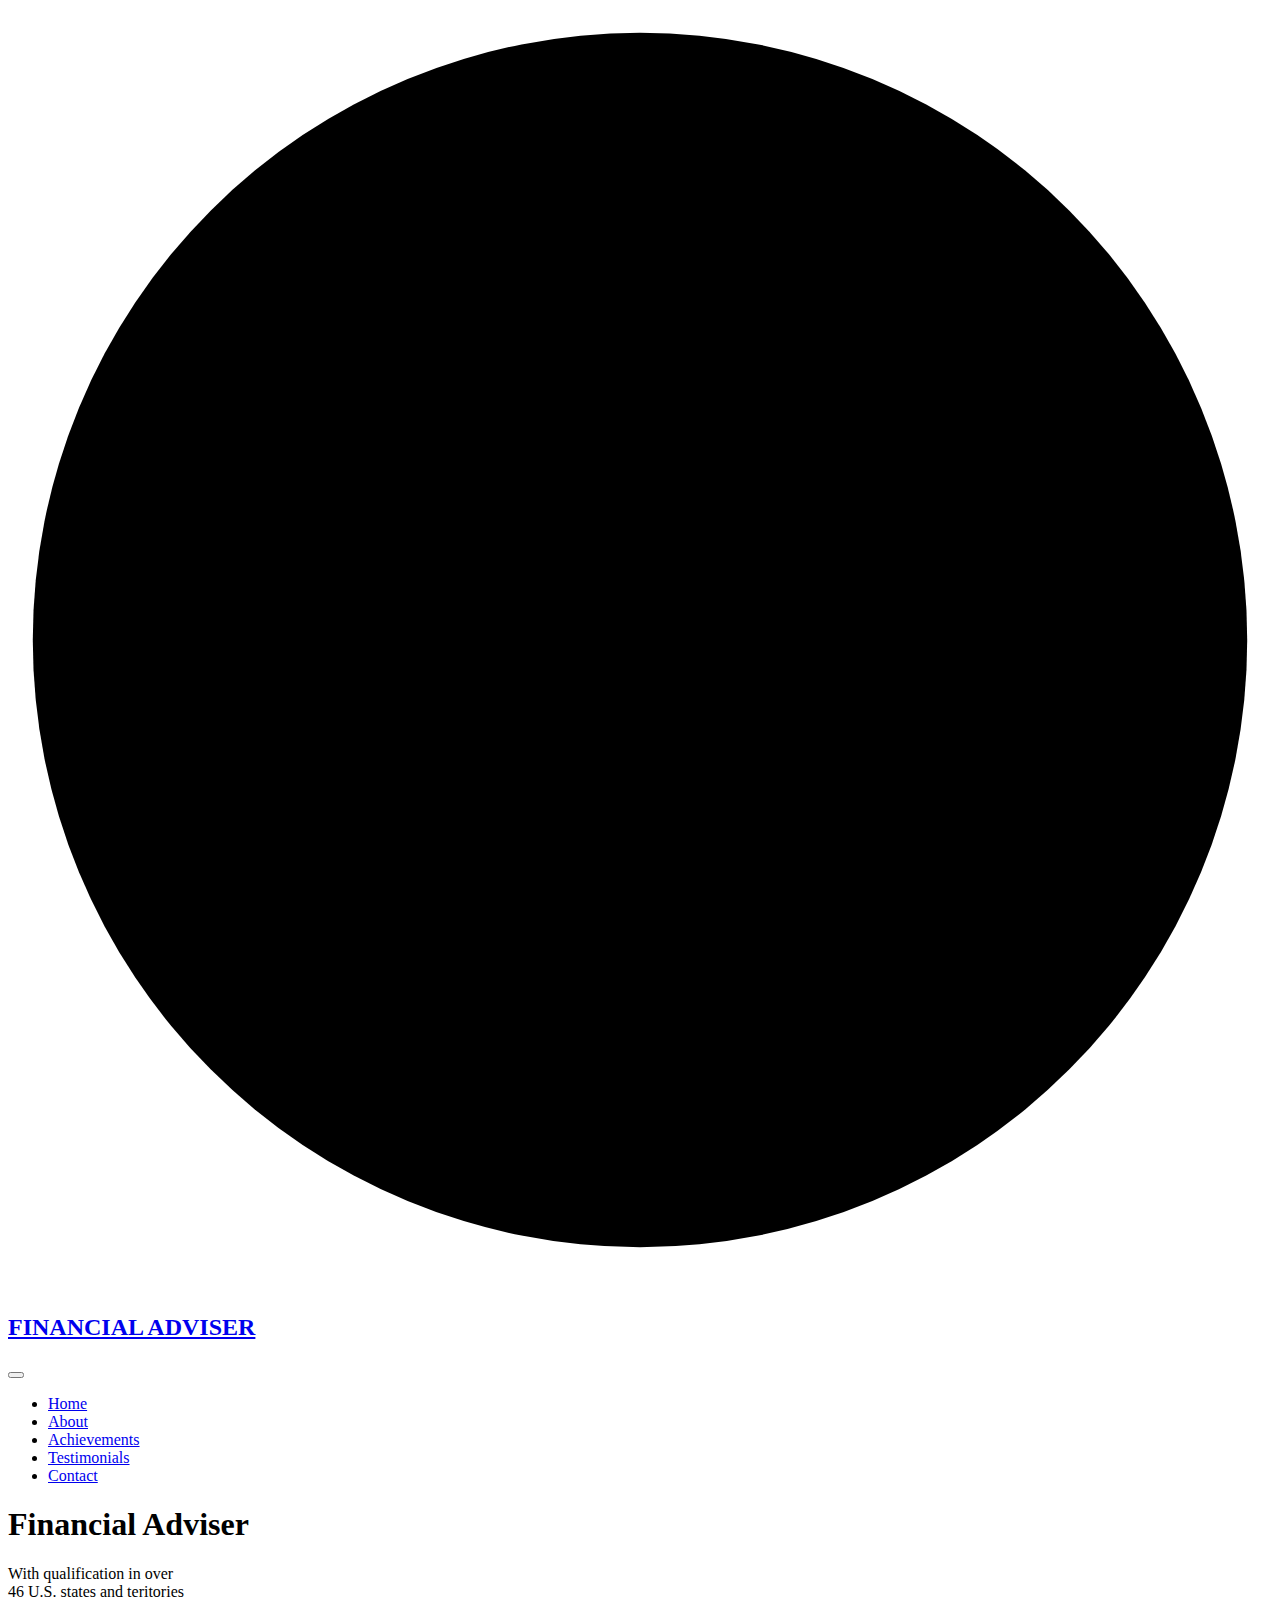
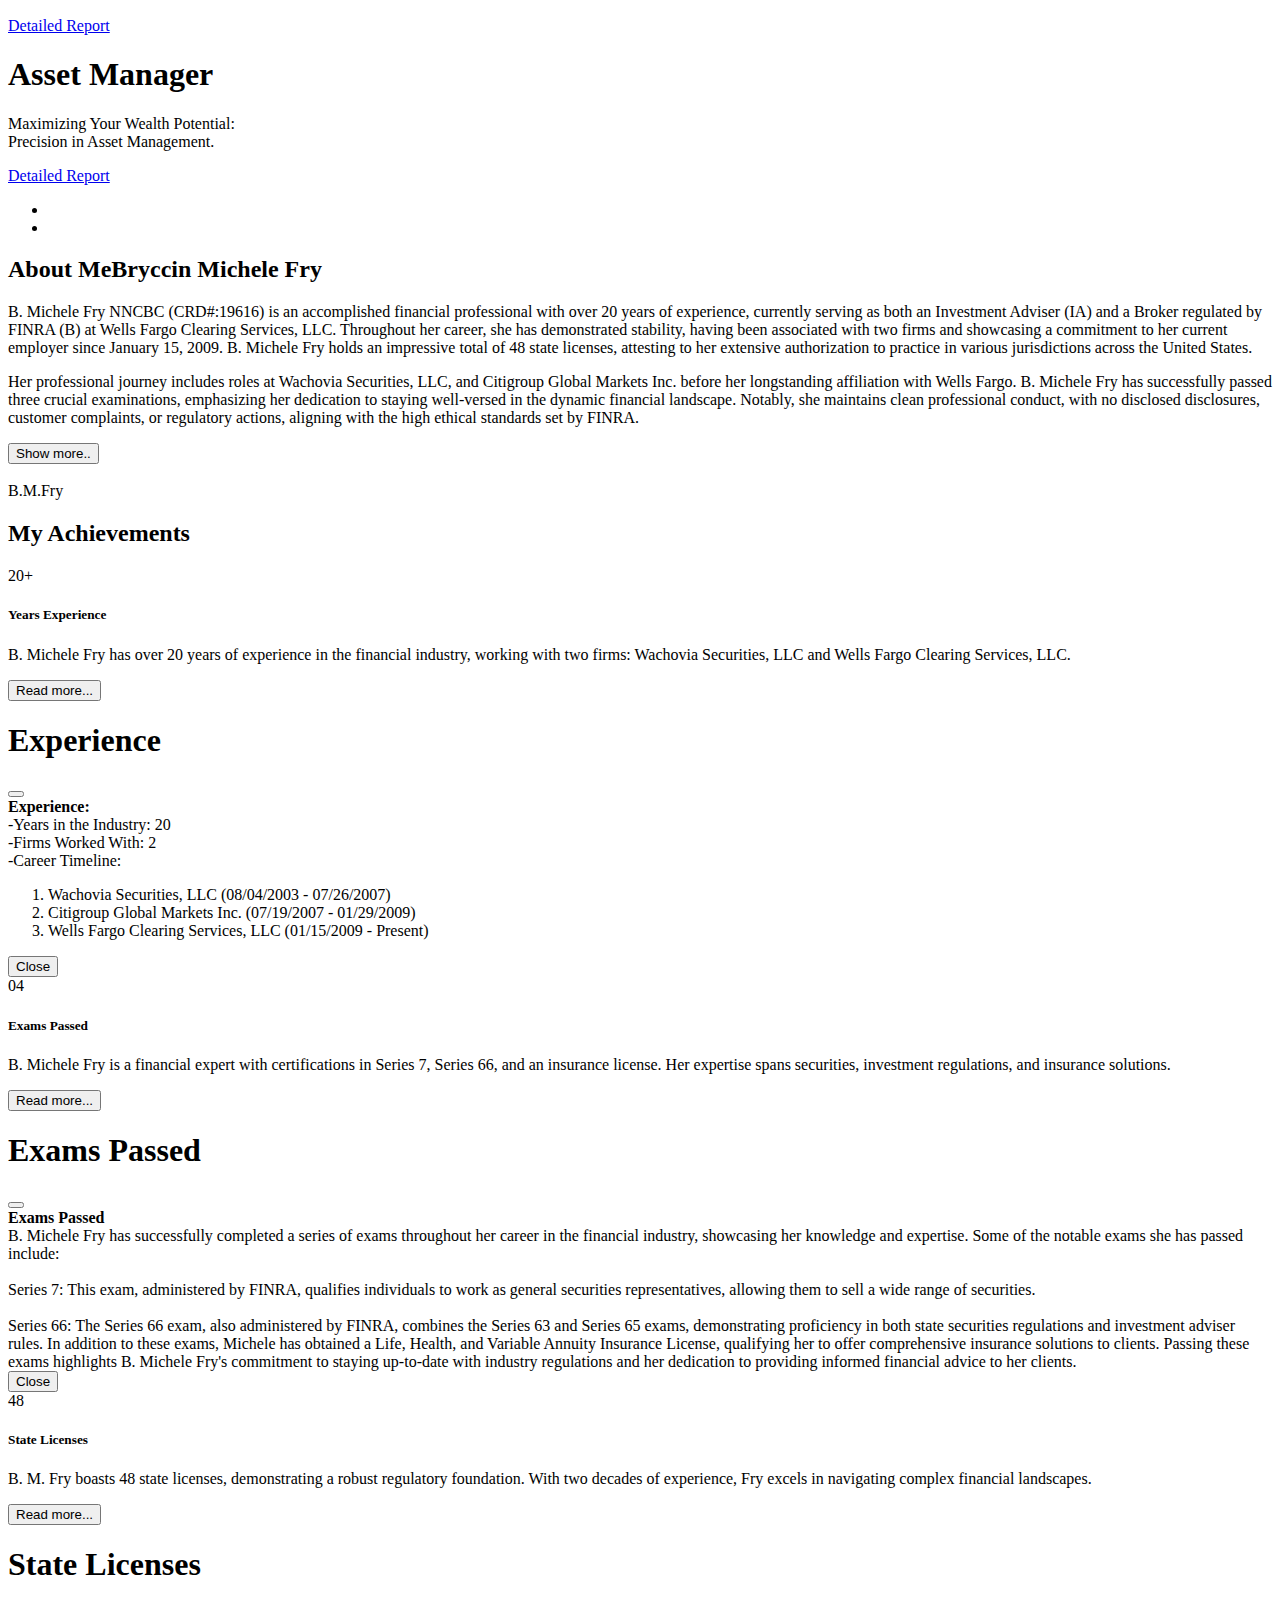
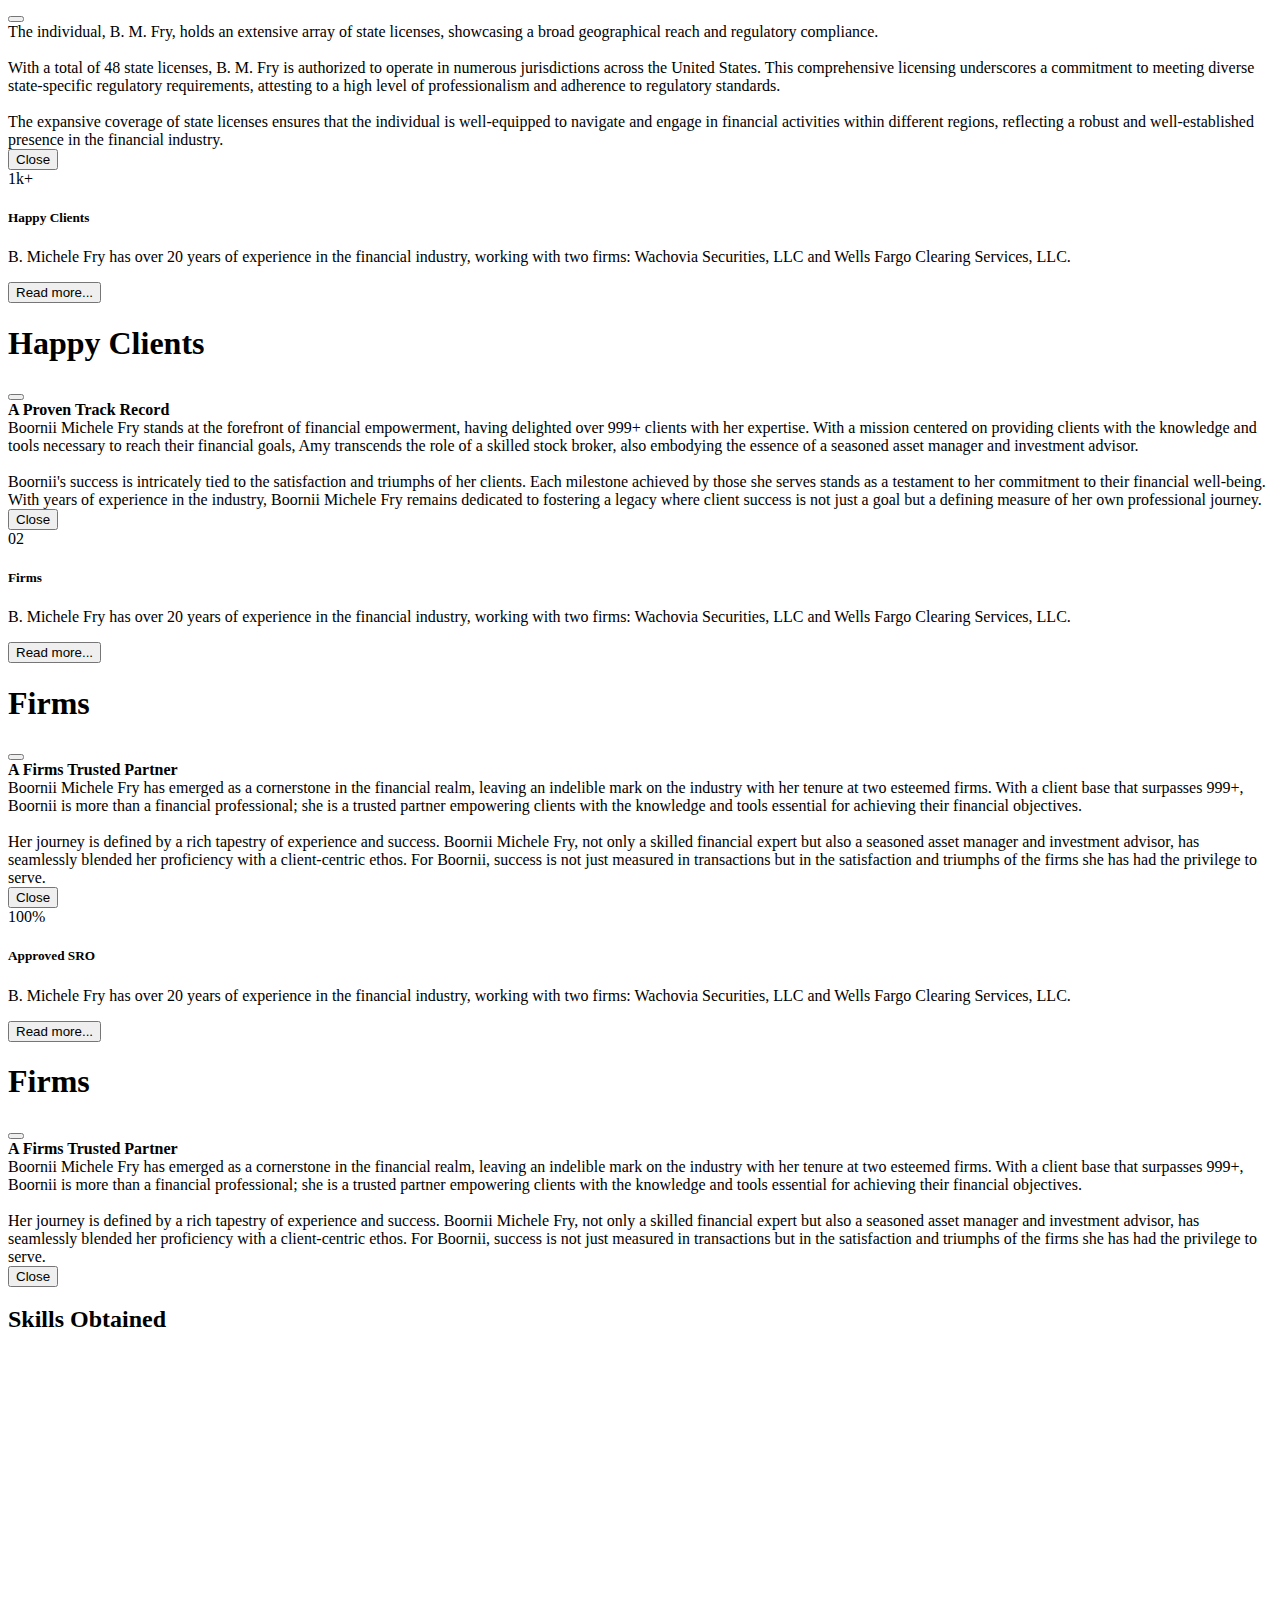
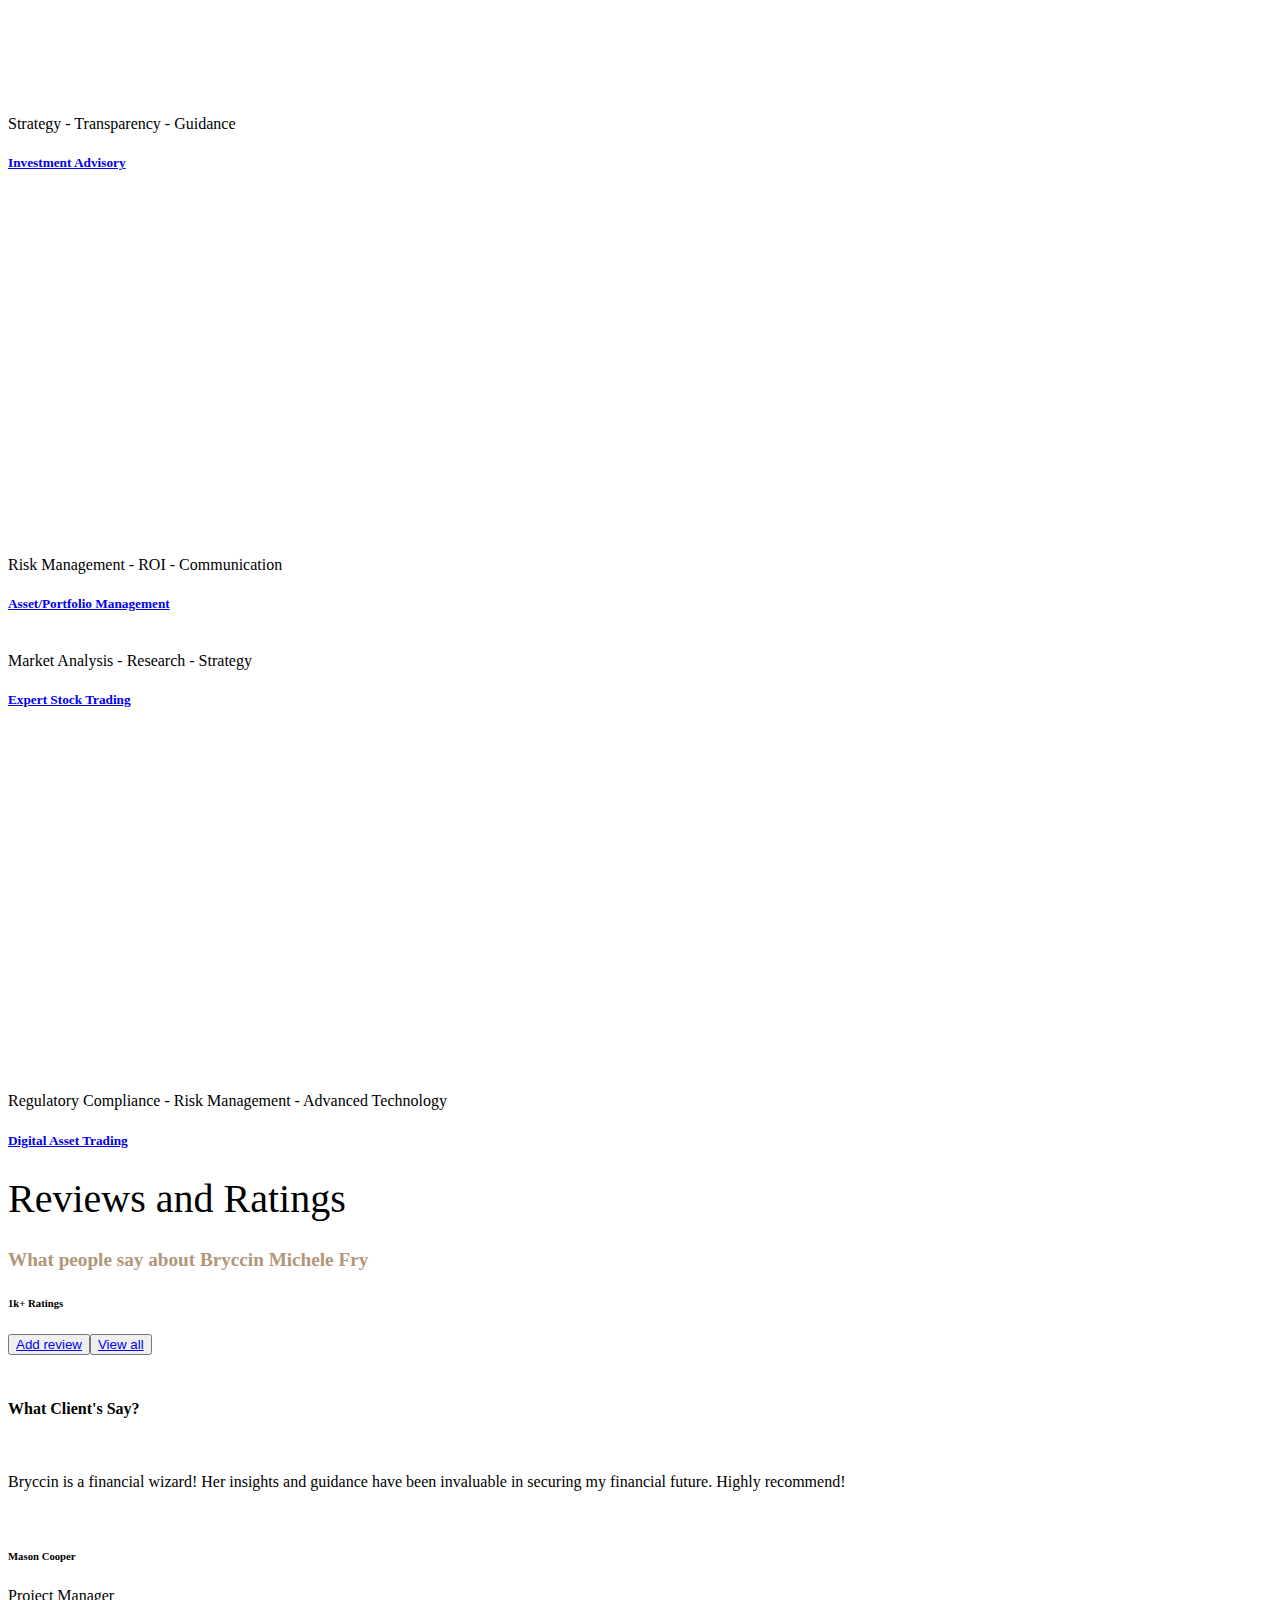
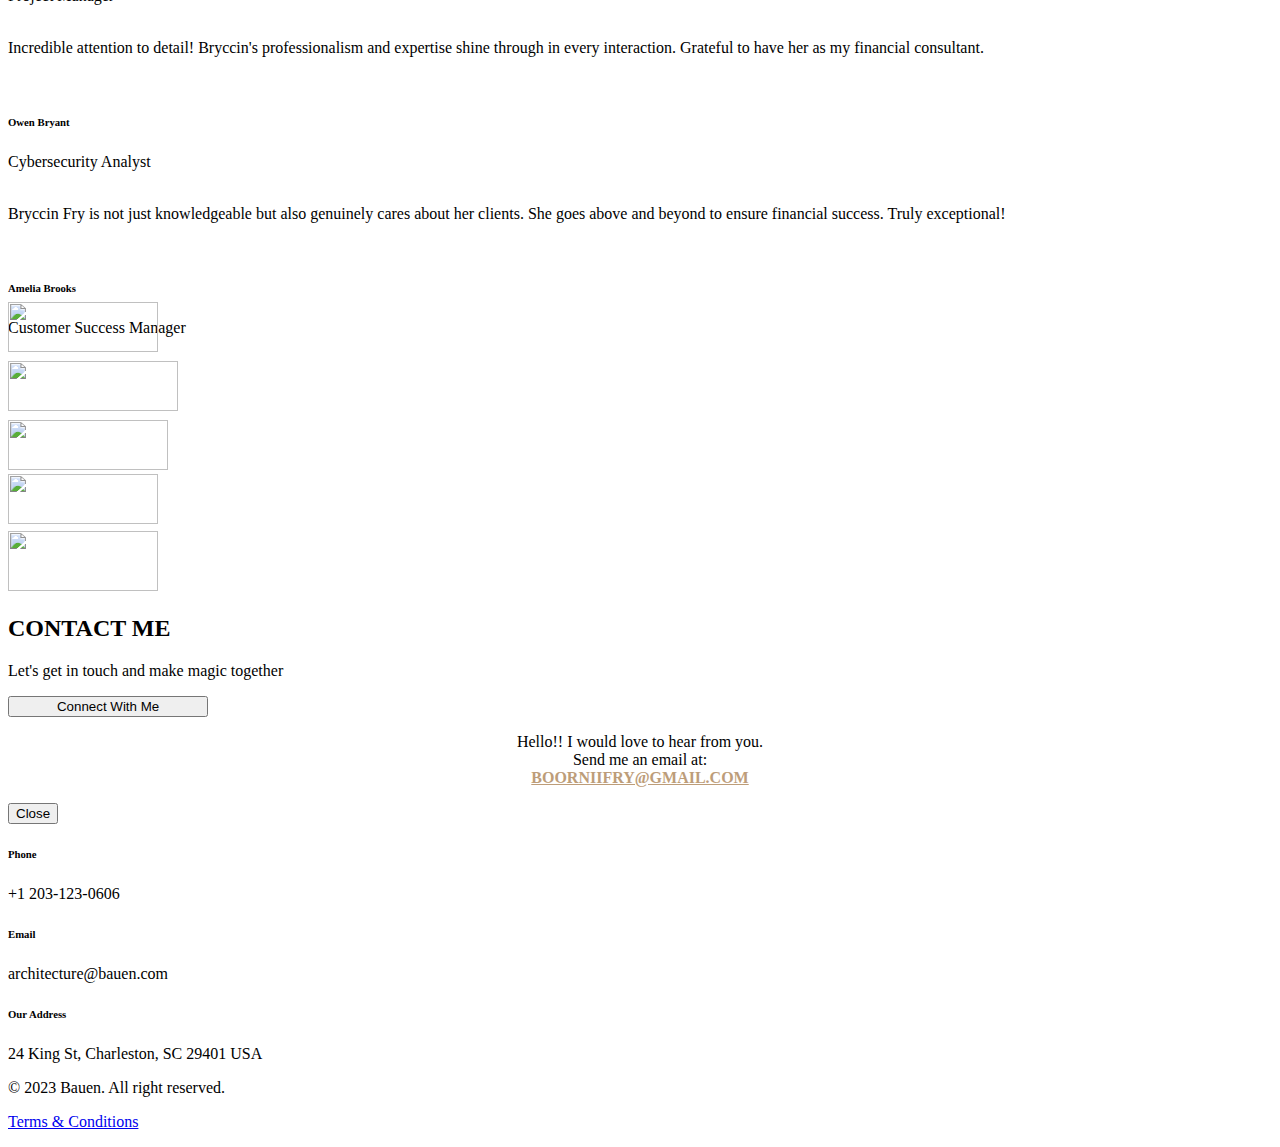
==== index.html @ 00e706c9 "picture change" ====
<!DOCTYPE html>
<html lang="eng">
  <!-- Mirrored from duruthemes.com/demo/html/bauen/multipage-dark/index.html by HTTrack Website Copier/3.x [XR&CO'2014], Wed, 01 Nov 2023 12:31:55 GMT -->
  <head>
    <meta charset="utf-8" />
    <meta http-equiv="X-UA-Compatible" content="IE=edge" />
    <meta
      name="viewport"
      content="width=device-width, initial-scale=1, maximum-scale=1"
    />

    <!---->
    <meta
      property="og:title"
      content="Boornii Michele Fry - Financial Analyst, Broker, Expert Trader"
    />
    <meta
      property="og:description"
      content="Boornii Michele Fry is a highly experienced financial analyst, broker, and expert trader, with a proven track record of success in the industry. Learn more about Boornii Michele Fry's background and expertise here."
    />
    <meta property="og:url" content="index.html" />
    <meta
      property="og:image"
      content="../www.boorniimichelefry.com/img/slider/2.png"
    />
    <meta property="og:type" content="website" />
    <meta property="og:site_name" content="Boornii Michele Fry" />
    <meta
      name="twitter:card"
      content="https://twitter.com/michelefry/header_photo"
    />
    <meta
      name="twitter:title"
      content="Boornii Michele Fry - Financial Analyst, Broker, Expert Trader"
    />
    <meta
      name="twitter:description"
      content="Boornii Michele Fry is a highly experienced financial analyst, broker, and expert trader, with a proven track record of success in the industry. Learn more about Boornii Fry's background and expertise here."
    />
    <meta name="twitter:url" content="https://twitter.com/michelefry" />
    <meta
      name="twitter:image"
      content="https://twitter.com/michelefry/header_photo"
    />
    <!---->

    <title>Boornii Michele Fry - Broker at WELLS FARGO CLEARING SERVICES, LLC</title>
    <link rel="shortcut icon" href="img/favicon.png" />
    <link rel="stylesheet" href="css/plugins.css" />
    <link rel="stylesheet" href="css/style.css" />
  </head>
  <body>
    <!-- Preloader -->
    <div class="preloader-bg"></div>
    <div id="preloader">
      <div id="preloader-status">
        <div class="preloader-position loader"><span></span></div>
      </div>
    </div>

    <!-- Progress scroll totop -->
    <div class="progress-wrap cursor-pointer">
      <svg
        class="progress-circle svg-content"
        width="100%"
        height="100%"
        viewBox="-1 -1 102 102"
      >
        <path d="M50,1 a49,49 0 0,1 0,98 a49,49 0 0,1 0,-98" />
      </svg>
    </div>
    <!-- Navbar -->
    <nav class="navbar navbar-expand-lg">
      <!-- Logo -->
      <div class="logo-wrapper valign">
        <div class="logo">
          <a href="index.html">
            <img
              src="img/bmflogo3.png"
              alt=""
              style="width: 200px; height: auto"
            />
            <h2><span>FINANCIAL ADVISER</span></h2>
          </a>
        </div>
      </div>
      <!-- Button -->
      <button
        class="navbar-toggler"
        type="button"
        data-bs-toggle="collapse"
        data-bs-target="#navbar"
        aria-controls="navbar"
        aria-expanded="false"
        aria-label="Toggle navigation"
      >
        <span class="navbar-toggler-icon"><i class="ti-menu"></i></span>
      </button>
      <!-- Menu -->
      <div class="collapse navbar-collapse" id="navbar">
        <ul class="navbar-nav ms-auto">
          <li class="nav-item">
            <a class="nav-link active" href="#0" data-scroll-nav="0">Home</a>
          </li>
          <li class="nav-item">
            <a class="nav-link" href="#0" data-scroll-nav="1">About</a>
          </li>

          <li class="nav-item">
            <a class="nav-link" href="#0" data-scroll-nav="2">Achievements</a>
          </li>
          <li class="nav-item">
            <a class="nav-link" href="#0" data-scroll-nav="4">Testimonials</a>
          </li>

          <li class="nav-item">
            <a class="nav-link" href="#0" data-scroll-nav="4">Contact</a>
          </li>
        </ul>
      </div>
    </nav>
    <!-- Slider -->
    <header class="header slider-fade" data-scroll-index="0">
      <div class="owl-carousel owl-theme">
        <!-- The opacity on the image is made with "data-overlay-dark="number". You can change it using the numbers 0-9. -->
        <div
          class="text-end item bg-img"
          data-overlay-dark="3"
          data-background="img/slider/5.png"
        >
          <div class="v-middle caption mt-30">
            <div class="container">
              <div class="row">
                <div class="col-md-7 offset-md-5">
                  <h1>Financial Adviser</h1>
                  <p>
                    With qualification in over <br />46 U.S. states and
                    teritories
                  </p>
                  <div class="butn-light mt-30 mb-30">
                    <a
                      href="/www.boorniimichelefry.com/brokercheck.finra.org/individual_3204074 (1).pdf"
                      target="_blank"
                      ><span>Detailed Report</span></a
                    >
                  </div>
                </div>
              </div>
            </div>
          </div>
        </div>
        <div
          class="text-end item bg-img"
          data-overlay-dark="4"
          data-background="img/slider/2.png"
        >
          <div class="v-middle caption mt-30">
            <div class="container">
              <div class="row">
                <div class="col-md-7 offset-md-5">
                  <h1>Asset Manager</h1>
                  <p>
                    Maximizing Your Wealth Potential: <br />Precision in Asset
                    Management.
                  </p>
                  <div class="butn-light mt-30 mb-30">
                    <a
                      href="/www.boorniimichelefry.com/brokercheck.finra.org/individual_3204074 (1).pdf"
                      target="_blank"
                      ><span>Detailed Report</span></a
                    >
                  </div>
                </div>
              </div>
            </div>
          </div>
        </div>
      </div>
      <!-- Corner -->
      <div class="hero-corner"></div>
      <div class="hero-corner3"></div>
      <!-- Left Panel -->
      <div class="left-panel">
        <ul class="social-left clearfix">
          <li>
            <a href="#"><i class="ti-twitter"></i></a>
          </li>
          <li>
            <a href="#"><i class="ti-google"></i></a>
          </li>
        </ul>
      </div>
    </header>
    <!-- Content -->
    <div class="content-wrapper">
      <!-- Lines -->
      <section class="content-lines-wrapper">
        <div class="content-lines-inner">
          <div class="content-lines"></div>
        </div>
      </section>
      <!-- About -->
      <section class="about section-padding" data-scroll-index="1">
        <div class="container">
          <div class="row">
            <div
              class="col-md-6 mb-30 animate-box"
              data-animate-effect="fadeInUp"
            >
              <h2 class="section-title">
                About Me<span class="about-span">Bryccin Michele Fry</span>
              </h2>
              <p id="readMoreSummary">
                B. Michele Fry NNCBC (CRD#:19616) is an accomplished financial
                professional with over 20 years of experience, currently serving
                as both an Investment Adviser (IA) and a Broker regulated by
                FINRA (B) at Wells Fargo Clearing Services, LLC. Throughout her
                career, she has demonstrated stability, having been associated
                with two firms and showcasing a commitment to her current
                employer since January 15, 2009. B. Michele Fry holds an
                impressive total of 48 state licenses, attesting to her
                extensive authorization to practice in various jurisdictions
                across the United States.
              </p>

              <p id="readMoreContent">
                Her professional journey includes roles at Wachovia Securities,
                LLC, and Citigroup Global Markets Inc. before her longstanding
                affiliation with Wells Fargo. B. Michele Fry has successfully
                passed three crucial examinations, emphasizing her dedication to
                staying well-versed in the dynamic financial landscape. Notably,
                she maintains clean professional conduct, with no disclosed
                disclosures, customer complaints, or regulatory actions,
                aligning with the high ethical standards set by FINRA.
              </p>

              <button onclick="toggleShowMore()" id="readMoreToggle">
                Show more..
              </button>
            </div>
            <div class="col-md-6 animate-box" data-animate-effect="fadeInUp">
              <div class="about-img">
                <div class="img">
                  <img
                    src="img/slider/5.png"
                    class="img-fluid about1-img"
                    alt=""
                  />
                </div>
                <div class="about-img-2 about-buro">B.M.Fry</div>
              </div>
            </div>
          </div>
        </div>
      </section>
      <!-- Achievements -->
      <section class="services section-padding" data-scroll-index="2">
        <div class="container">
          <div class="row">
            <div class="col-md-12">
              <h2 class="section-title">
                My <span class="header-span">Achievements</span>
              </h2>
            </div>
          </div>

          <div class="row">
            <!-- 01 -->
            <div class="col-md-4">
              <div class="item achievement-h">
                <div class="numb achievement-i">
                  <iconify-icon
                    icon="carbon:badge"
                    style="color: #b19777"
                    width="32"
                    height="32"
                  ></iconify-icon>
                  20+
                </div>

                <h5>Years Experience</h5>
                <div class="line"></div>
                <p>
                  B. Michele Fry has over 20 years of experience in the
                  financial industry, working with two firms: Wachovia
                  Securities, LLC and Wells Fargo Clearing Services, LLC.
                </p>

                <!-- Button trigger modal -->
                <button
                  type="button"
                  class="px-2 py-1 mt-2"
                  data-bs-toggle="modal"
                  data-bs-target="#examModal"
                >
                  Read more...
                </button>

                <!-- Modal -->
                <div
                  class="modal fade m-auto"
                  id="exampleModal"
                  tabindex="-1"
                  aria-labelledby="exampleModalLabel"
                  aria-hidden="true"
                >
                  <div
                    class="modal-dialog modal-dialog-centered modal-dialog-scrollable colo"
                  >
                    <div class="modal-content">
                      <div class="modal-header">
                        <h1 class="modal-title fs-5" id="exampleModalLabel">
                          Experience
                        </h1>
                        <button
                          type="button"
                          class="btn-close"
                          data-bs-dismiss="modal"
                          aria-label="Close"
                        ></button>
                      </div>
                      <div class="modal-body items-start text-start">
                        <b>Experience:</b><br />

                        -Years in the Industry: 20 <br />
                        -Firms Worked With: 2 <br />
                        -Career Timeline:
                        <div>
                          <ol class="list-group-item list-group-item-action">
                            <li class="list-group-item">
                              Wachovia Securities, LLC (08/04/2003 - 07/26/2007)
                            </li>
                            <li class="list-group-item">
                              Citigroup Global Markets Inc. (07/19/2007 -
                              01/29/2009)
                            </li>
                            <li class="list-group-item">
                              Wells Fargo Clearing Services, LLC (01/15/2009 -
                              Present)
                            </li>
                          </ol>
                        </div>
                      </div>
                      <div class="modal-footer">
                        <button
                          type="button"
                          class="px-2"
                          data-bs-dismiss="modal"
                        >
                          Close
                        </button>
                      </div>
                    </div>
                  </div>
                </div>
              </div>
            </div>

            <!-- Achievement 02 -->
            <div class="col-md-4">
              <div class="item achievement-h">
                <div class="numb achievement-i">
                  <iconify-icon
                    icon="charm:graduate-cap"
                    style="color: #b19777"
                    width="32"
                    height="32"
                  ></iconify-icon>
                  04
                </div>

                <h5>Exams Passed</h5>
                <div class="line"></div>
                <p>
                  B. Michele Fry is a financial expert with certifications in
                  Series 7, Series 66, and an insurance license. Her expertise
                  spans securities, investment regulations, and insurance
                  solutions.
                </p>

                <!-- Button trigger modal -->
                <button
                  type="button"
                  class="px-2 py-1 mt-2"
                  data-bs-toggle="modal"
                  data-bs-target="#examModal"
                >
                  Read more...
                </button>

                <!-- Modal -->
                <div
                  class="modal fade m-auto"
                  id="examModal"
                  tabindex="-1"
                  aria-labelledby="exampleModalLabel"
                  aria-hidden="true"
                >
                  <div
                    class="modal-dialog modal-dialog-centered modal-dialog-scrollable colo"
                  >
                    <div class="modal-content">
                      <div class="modal-header">
                        <h1 class="modal-title fs-5" id="exampleModalLabel">
                          Exams Passed
                        </h1>
                        <button
                          type="button"
                          class="btn-close"
                          data-bs-dismiss="modal"
                          aria-label="Close"
                        ></button>
                      </div>
                      <div class="modal-body items-start text-start">
                        <b>Exams Passed</b><br />

                        B. Michele Fry has successfully completed a series of
                        exams throughout her career in the financial industry,
                        showcasing her knowledge and expertise. Some of the
                        notable exams she has passed include: <br />
                        <br />
                        Series 7: This exam, administered by FINRA, qualifies
                        individuals to work as general securities
                        representatives, allowing them to sell a wide range of
                        securities. <br />
                        <br />
                        Series 66: The Series 66 exam, also administered by
                        FINRA, combines the Series 63 and Series 65 exams,
                        demonstrating proficiency in both state securities
                        regulations and investment adviser rules. In addition to
                        these exams, Michele has obtained a Life, Health, and
                        Variable Annuity Insurance License, qualifying her to
                        offer comprehensive insurance solutions to clients.
                        Passing these exams highlights B. Michele Fry's
                        commitment to staying up-to-date with industry
                        regulations and her dedication to providing informed
                        financial advice to her clients.
                      </div>
                      <div class="modal-footer">
                        <button
                          type="button"
                          class="px-2"
                          data-bs-dismiss="modal"
                        >
                          Close
                        </button>
                      </div>
                    </div>
                  </div>
                </div>
              </div>
            </div>

            <!-- Achievement 03 -->
            <div class="col-md-4">
              <div class="item achievement-h">
                <div class="numb achievement-i">
                  <iconify-icon
                    icon="ph:seal-check"
                    style="color: #b19777"
                    width="32"
                    height="32"
                  ></iconify-icon>
                  48
                </div>

                <h5>State Licenses</h5>
                <div class="line"></div>
                <p>
                  B. M. Fry boasts 48 state licenses, demonstrating a robust
                  regulatory foundation. With two decades of experience, Fry
                  excels in navigating complex financial landscapes.
                </p>

                <!-- Button trigger modal -->
                <button
                  type="button"
                  class="px-2 py-1 mt-2"
                  data-bs-toggle="modal"
                  data-bs-target="#achievementModal"
                >
                  Read more...
                </button>

                <!-- Modal -->
                <div
                  class="modal fade m-auto"
                  id="achievementModal"
                  tabindex="-1"
                  aria-labelledby="exampleModalLabel"
                  aria-hidden="true"
                >
                  <div
                    class="modal-dialog modal-dialog-centered modal-dialog-scrollable colo"
                  >
                    <div class="modal-content">
                      <div class="modal-header">
                        <h1 class="modal-title fs-5" id="exampleModalLabel">
                          State Licenses
                        </h1>
                        <button
                          type="button"
                          class="btn-close"
                          data-bs-dismiss="modal"
                          aria-label="Close"
                        ></button>
                      </div>
                      <div class="modal-body items-start text-start">
                        The individual, B. M. Fry, holds an extensive array of
                        state licenses, showcasing a broad geographical reach
                        and regulatory compliance. <br /><br />
                        With a total of 48 state licenses, B. M. Fry is
                        authorized to operate in numerous jurisdictions across
                        the United States. This comprehensive licensing
                        underscores a commitment to meeting diverse
                        state-specific regulatory requirements, attesting to a
                        high level of professionalism and adherence to
                        regulatory standards. <br /><br />
                        The expansive coverage of state licenses ensures that
                        the individual is well-equipped to navigate and engage
                        in financial activities within different regions,
                        reflecting a robust and well-established presence in the
                        financial industry.
                      </div>
                      <div class="modal-footer">
                        <button
                          type="button"
                          class="px-2"
                          data-bs-dismiss="modal"
                        >
                          Close
                        </button>
                      </div>
                    </div>
                  </div>
                </div>
              </div>
            </div>

            <!-- achievement 04 -->
            <div class="col-md-4">
              <div class="item achievement-h">
                <div class="numb achievement-i">
                  <iconify-icon
                    icon="mdi:partnership-outline"
                    style="color: #b19777"
                    width="32"
                    height="32"
                  ></iconify-icon>
                  1k+
                </div>

                <h5>Happy Clients</h5>
                <div class="line"></div>
                <p>
                  B. Michele Fry has over 20 years of experience in the
                  financial industry, working with two firms: Wachovia
                  Securities, LLC and Wells Fargo Clearing Services, LLC.
                </p>

                <!-- Button trigger modal -->
                <button
                  type="button"
                  class="px-2 py-1 mt-2"
                  data-bs-toggle="modal"
                  data-bs-target="#clientModal"
                >
                  Read more...
                </button>

                <!-- Modal -->
                <div
                  class="modal fade m-auto"
                  id="clientModal"
                  tabindex="-1"
                  aria-labelledby="exampleModalLabel"
                  aria-hidden="true"
                >
                  <div
                    class="modal-dialog modal-dialog-centered modal-dialog-scrollable colo"
                  >
                    <div class="modal-content">
                      <div class="modal-header">
                        <h1 class="modal-title fs-5" id="exampleModalLabel">
                          Happy Clients
                        </h1>
                        <button
                          type="button"
                          class="btn-close"
                          data-bs-dismiss="modal"
                          aria-label="Close"
                        ></button>
                      </div>
                      <div class="modal-body items-start text-start">
                        <b>A Proven Track Record</b><br />

                        Boornii Michele Fry stands at the forefront of financial
                        empowerment, having delighted over 999+ clients with her
                        expertise. With a mission centered on providing clients
                        with the knowledge and tools necessary to reach their
                        financial goals, Amy transcends the role of a skilled
                        stock broker, also embodying the essence of a seasoned
                        asset manager and investment advisor.<br />
                        <br />
                        Boornii's success is intricately tied to the
                        satisfaction and triumphs of her clients. Each milestone
                        achieved by those she serves stands as a testament to
                        her commitment to their financial well-being. With years
                        of experience in the industry, Boornii Michele Fry
                        remains dedicated to fostering a legacy where client
                        success is not just a goal but a defining measure of her
                        own professional journey.
                      </div>
                      <div class="modal-footer">
                        <button
                          type="button"
                          class="px-2"
                          data-bs-dismiss="modal"
                        >
                          Close
                        </button>
                      </div>
                    </div>
                  </div>
                </div>
              </div>
            </div>

            <!-- Achievement 05 -->
            <div class="col-md-4">
              <div class="item achievement-h">
                <div class="numb achievement-numb achievement-i">
                  <iconify-icon
                    icon="fluent:building-48-regular"
                    style="color: #b19777"
                    width="32"
                    height="32"
                  ></iconify-icon>
                  02
                </div>

                <h5>Firms</h5>
                <div class="line"></div>
                <p>
                  B. Michele Fry has over 20 years of experience in the
                  financial industry, working with two firms: Wachovia
                  Securities, LLC and Wells Fargo Clearing Services, LLC.
                </p>

                <!-- Button trigger modal -->
                <button
                  type="button"
                  class="px-2 py-1 mt-2"
                  data-bs-toggle="modal"
                  data-bs-target="#firmModal"
                >
                  Read more...
                </button>

                <!-- Modal -->
                <div
                  class="modal fade m-auto"
                  id="firmModal"
                  tabindex="-1"
                  aria-labelledby="exampleModalLabel"
                  aria-hidden="true"
                >
                  <div
                    class="modal-dialog modal-dialog-centered modal-dialog-scrollable colo"
                  >
                    <div class="modal-content">
                      <div class="modal-header">
                        <h1 class="modal-title fs-5" id="exampleModalLabel">
                          Firms
                        </h1>
                        <button
                          type="button"
                          class="btn-close"
                          data-bs-dismiss="modal"
                          aria-label="Close"
                        ></button>
                      </div>
                      <div class="modal-body items-start text-start">
                        <b>A Firms Trusted Partner</b><br />

                        Boornii Michele Fry has emerged as a cornerstone in the
                        financial realm, leaving an indelible mark on the
                        industry with her tenure at two esteemed firms. With a
                        client base that surpasses 999+, Boornii is more than a
                        financial professional; she is a trusted partner
                        empowering clients with the knowledge and tools
                        essential for achieving their financial objectives.<br />
                        <br />
                        Her journey is defined by a rich tapestry of experience
                        and success. Boornii Michele Fry, not only a skilled
                        financial expert but also a seasoned asset manager and
                        investment advisor, has seamlessly blended her
                        proficiency with a client-centric ethos. For Boornii,
                        success is not just measured in transactions but in the
                        satisfaction and triumphs of the firms she has had the
                        privilege to serve.
                      </div>
                      <div class="modal-footer">
                        <button
                          type="button"
                          class="px-2"
                          data-bs-dismiss="modal"
                        >
                          Close
                        </button>
                      </div>
                    </div>
                  </div>
                </div>
              </div>
            </div>

            <!-- Achievement 06 -->
            <div class="col-md-4">
              <div class="item achievement-h">
                <div class="numb achievement-numb achievement-i">
                  <iconify-icon
                    icon="carbon:task-approved"
                    style="color: #b19777"
                    width="32"
                    height="32"
                  ></iconify-icon>
                  100%
                </div>

                <h5>Approved SRO</h5>
                <div class="line"></div>
                <p>
                  B. Michele Fry has over 20 years of experience in the
                  financial industry, working with two firms: Wachovia
                  Securities, LLC and Wells Fargo Clearing Services, LLC.
                </p>

                <!-- Button trigger modal -->
                <button
                  type="button"
                  class="px-2 py-1 mt-2"
                  data-bs-toggle="modal"
                  data-bs-target="#firmModal"
                >
                  Read more...
                </button>

                <!-- Modal -->
                <div
                  class="modal fade m-auto"
                  id="firmModal"
                  tabindex="-1"
                  aria-labelledby="exampleModalLabel"
                  aria-hidden="true"
                >
                  <div
                    class="modal-dialog modal-dialog-centered modal-dialog-scrollable colo"
                  >
                    <div class="modal-content">
                      <div class="modal-header">
                        <h1 class="modal-title fs-5" id="exampleModalLabel">
                          Firms
                        </h1>
                        <button
                          type="button"
                          class="btn-close"
                          data-bs-dismiss="modal"
                          aria-label="Close"
                        ></button>
                      </div>
                      <div class="modal-body items-start text-start">
                        <b>A Firms Trusted Partner</b><br />

                        Boornii Michele Fry has emerged as a cornerstone in the
                        financial realm, leaving an indelible mark on the
                        industry with her tenure at two esteemed firms. With a
                        client base that surpasses 999+, Boornii is more than a
                        financial professional; she is a trusted partner
                        empowering clients with the knowledge and tools
                        essential for achieving their financial objectives.<br />
                        <br />
                        Her journey is defined by a rich tapestry of experience
                        and success. Boornii Michele Fry, not only a skilled
                        financial expert but also a seasoned asset manager and
                        investment advisor, has seamlessly blended her
                        proficiency with a client-centric ethos. For Boornii,
                        success is not just measured in transactions but in the
                        satisfaction and triumphs of the firms she has had the
                        privilege to serve.
                      </div>
                      <div class="modal-footer">
                        <button
                          type="button"
                          class="px-2"
                          data-bs-dismiss="modal"
                        >
                          Close
                        </button>
                      </div>
                    </div>
                  </div>
                </div>
              </div>
            </div>
          </div>
        </div>
      </section>

      <!-- Skills -->
      <section class="bauen-blog section-padding">
        <div class="container">
          <div class="row">
            <div class="col-md-12">
              <h2 class="section-title">
                Skills <span class="header-span">Obtained</span>
              </h2>
            </div>
          </div>
          <div class="row">
            <div class="col-md-12">
              <div class="owl-carousel owl-theme">
                <!-- skills 01 -->
                <div class="item">
                  <div
                    class="position-re o-hidden"
                    style="width: 626px; height: 362px"
                  >
                    <img src="img/skill1.png" alt="" />
                  </div>
                  <div class="con">
                    <span class="category">
                      <a href="post.html"></a> Strategy - Transparency -
                      Guidance
                    </span>
                    <h5>
                      <a href="post.html">Investment Advisory</a>
                    </h5>
                  </div>
                </div>
                <!-- skills 02 -->
                <div class="item">
                  <div
                    class="position-re o-hidden"
                    style="width: 626px; height: 362px"
                  >
                    <img
                      src="https://images.pexels.com/photos/6160310/pexels-photo-6160310.jpeg?auto=compress&cs=tinysrgb&w=1260&h=750&dpr=2 "
                      alt=""
                    />
                  </div>
                  <div class="con">
                    <span class="category">
                      <a href="post2.html"></a>Risk Management - ROI -
                      Communication
                    </span>
                    <h5><a href="post2.html">Asset/Portfolio Management</a></h5>
                  </div>
                </div>
                <!-- skills 03 -->
                <div class="item">
                  <div class="position-re o-hidden">
                    <img src="img/skill3.png" alt="" />
                  </div>
                  <div class="con">
                    <span class="category">
                      <a href="post3.html"></a>Market Analysis - Research -
                      Strategy
                    </span>
                    <h5><a href="post3.html">Expert Stock Trading</a></h5>
                  </div>
                </div>
                <!-- skills 04 -->
                <div class="item">
                  <div
                    class="position-re o-hidden"
                    style="width: 626px; height: 362px"
                  >
                    <img src="img/skill4.png" alt="" />
                  </div>
                  <div class="con">
                    <span class="category">
                      <a href="post4.html"></a>Regulatory Compliance - Risk
                      Management - Advanced Technology
                    </span>
                    <h5>
                      <a href="post4.html">Digital Asset Trading</a>
                    </h5>
                  </div>
                </div>
              </div>
            </div>
          </div>
        </div>
      </section>

      <!-- Promo video - Testiominals -->
      <section class="testimonials" data-scroll-index="4">
        <div
          class="background bg-img bg-fixed section-padding pb-0"
          data-overlay-dark="3"
        >
          <div class="container">
            <div class="row">
              <!-- Promo video -->
              <div class="col-md-6">
                <div class="vid-area">
                  <div class="cont mt-15 mb-30">
                    <h1 style="font-size: 40px; font-weight: 500">
                      Reviews and Ratings
                    </h1>
                    <h4 style="color: #b19777; font-size: larger">
                      What people say about Bryccin Michele Fry
                    </h4>
                    <h6>1k+ Ratings</h6>
                  </div>
                  <div
                    style="
                      display: flex;
                      flex-direction: row;
                      align-items: center;
                      justify-content: flex-start;
                    "
                  >
                    <button class="mt-4 me-4">
                      <a href="#" class="px-4 py-1" style="font-weight: lighter"
                        >Add review</a
                      >
                    </button>
                    <button class="mt-4 me-4">
                      <a
                        href="testimonials.html"
                        class="px-4 py-1"
                        style="font-weight: lighter; width: 130.2px"
                        >View all</a
                      >
                    </button>
                  </div>
                </div>
              </div>
              <!-- Testiominals -->
              <div class="col-md-5 offset-md-1">
                <div
                  class="testimonials-box animate-box"
                  data-animate-effect="fadeInUp"
                  style="margin-top: 45px; margin-bottom: -40px"
                >
                  <div class="head-box">
                    <h4>What Client's Say?</h4>
                  </div>
                  <div class="owl-carousel owl-theme">
                    <div class="item">
                      <span class="quote"
                        ><img src="img/quot.png" alt=""
                      /></span>
                      <p>
                        Bryccin is a financial wizard! Her insights and guidance
                        have been invaluable in securing my financial future.
                        Highly recommend!
                      </p>
                      <div class="info">
                        <div class="author-img">
                          <img src="img/team/1.jpg" alt="" />
                        </div>
                        <div class="cont">
                          <h6>Mason Cooper</h6>
                          <span>Project Manager</span>
                        </div>
                      </div>
                    </div>
                    <div class="item">
                      <span class="quote">
                        <img src="img/quot.png" alt="" />
                      </span>
                      <p>
                        Incredible attention to detail! Bryccin's
                        professionalism and expertise shine through in every
                        interaction. Grateful to have her as my financial
                        consultant.
                      </p>
                      <div class="info">
                        <div class="author-img">
                          <img src="img/team/2.jpg" alt="" />
                        </div>
                        <div class="cont">
                          <h6>Owen Bryant</h6>
                          <span>Cybersecurity Analyst</span>
                        </div>
                      </div>
                    </div>
                    <div class="item">
                      <span class="quote">
                        <img src="img/quot.png" alt="" />
                      </span>
                      <p>
                        Bryccin Fry is not just knowledgeable but also genuinely
                        cares about her clients. She goes above and beyond to
                        ensure financial success. Truly exceptional!
                      </p>
                      <div class="info">
                        <div class="author-img">
                          <img src="img/team/4.jpg" alt="" />
                        </div>
                        <div class="cont">
                          <h6>Amelia Brooks</h6>
                          <span>Customer Success Manager</span>
                        </div>
                      </div>
                    </div>
                  </div>
                </div>
              </div>
            </div>
          </div>
        </div>
      </section>

      <!-- Clients -->
      <section class="clients">
        <div class="container">
          <div class="row">
            <div class="col-md-7">
              <div class="owl-carousel owl-theme logo-slide">
                <div class="clients-logo">
                  <a href="#0"
                    ><img
                      src="img/clients/7.png"
                      alt=""
                      class=""
                      style="width: 150px; height: 50px; margin-top: 5px"
                  /></a>
                </div>
                <div class="clients-logo">
                  <a href="#0"
                    ><img
                      src="img/clients/8.png"
                      alt=""
                      style="width: 170px; height: 50px; margin-top: 5px"
                  /></a>
                </div>
                <div class="clients-logo">
                  <a href="#0"
                    ><img
                      src="img/clients/9.png"
                      alt=""
                      style="width: 160px; height: 50px; margin-top: 5px"
                  /></a>
                </div>
                <div class="clients-logo">
                  <a href="#0"
                    ><img
                      src="img/clients/12.png"
                      alt=""
                      style="width: 150px; height: 50px; margin-bottom: 7px"
                  /></a>
                </div>
                <div class="clients-logo">
                  <a href="#0"
                    ><img
                      src="img/clients/13.png"
                      alt=""
                      style="width: 150px; height: 60px"
                  /></a>
                </div>
              </div>
            </div>
          </div>
        </div>
      </section>

      <!-- Contact Us -->
      <section
        class="contact-sec style2 section-padding position-re bg-img"
        data-background="img/patrn1.png"
        data-scroll-index="4"
      >
        <div class="container">
          <div class="row justify-content-center">
            <div class="col-lg-8 col-md-10">
              <div class="sec-head text-center">
                <h2 class="wow fadeIn contactus-sec-h2" data-wow-delay=".3s">
                  CONTACT ME
                </h2>
                <p>Let's get in touch and make magic together</p>

                <!-- <button class="mt-4 me-4">
                  <a
                    class="px-6 py-3"
                    style="font-weight: lighter; width: 200.22px"
                    type="button"
                    data-toggle="modal"
                    data-target="#contactModal"
                    href="#0"
                    >CONNECT WITH ME</a
                  >
                </button> -->

                <button
                  type="button"
                  style="font-weight: lighter; width: 200.22px"
                  class="px-4 py-2 mt-2"
                  data-bs-toggle="modal"
                  data-bs-target="#contactModal"
                >
                  Connect With Me
                </button>

                <!-- Modal -->
                <div
                  class="modal fade m-auto"
                  id="contactModal"
                  tabindex="-1"
                  aria-labelledby="exampleModalLabel"
                  aria-hidden="true"
                >
                  <div
                    class="modal-dialog modal-dialog-centered modal-dialog-scrollable colo"
                  >
                    <div class="modal-content">
                      <p style="text-align: center">
                        Hello!! I would love to hear from you. <br />Send me an
                        email at:<br />
                        <a
                          href="mailto:boorniifry@gmail.com"
                          style="
                            font-weight: bold;
                            color: #bd9d79;
                            text-transform: uppercase;
                          "
                          >boorniifry@gmail.com</a
                        >
                      </p>
                      <div class="modal-footer">
                        <button
                          type="button"
                          class="px-2"
                          data-bs-dismiss="modal"
                        >
                          Close
                        </button>
                      </div>
                    </div>
                  </div>
                </div>
              </div>
            </div>
          </div>
        </div>
      </section>

      <!-- Footer (contact)-->
      <footer class="main-footer dark" data-scroll-index="5 ">
        <div class="container">
          <div class="row">
            <div class="col-md-4 mb-30">
              <div class="item fotcont">
                <div class="fothead">
                  <h6>Phone</h6>
                </div>
                <p>+1 203-123-0606</p>
              </div>
            </div>
            <div class="col-md-4 mb-30">
              <div class="item fotcont">
                <div class="fothead">
                  <h6>Email</h6>
                </div>
                <p>architecture@bauen.com</p>
              </div>
            </div>
            <div class="col-md-4 mb-30">
              <div class="item fotcont">
                <div class="fothead">
                  <h6>Our Address</h6>
                </div>
                <p>24 King St, Charleston, SC 29401 USA</p>
              </div>
            </div>
          </div>
        </div>
        <div class="sub-footer">
          <div class="container">
            <div class="row">
              <div class="col-md-4">
                <div class="text-left">
                  <p>© 2023 Bauen. All right reserved.</p>
                </div>
              </div>
              <div class="col-md-4 abot">
                <div class="social-icon">
                  <a href="#"><i class="ti-twitter"></i></a>
                  <a href="#"><i class="ti-google"></i></a>
                </div>
              </div>
              <div class="col-md-4">
                <p class="right"><a href="#">Terms &amp; Conditions</a></p>
              </div>
            </div>
          </div>
        </div>
      </footer>
    </div>
    <!-- jQuery -->

    <script src="js/jquery-3.6.3.min.js"></script>
    <script src="js/jquery-migrate-3.0.0.min.js"></script>
    <script src="js/modernizr-2.6.2.min.js"></script>
    <script src="js/imagesloaded.pkgd.min.js"></script>
    <script src="js/jquery.isotope.v3.0.2.js"></script>
    <script src="js/popper.min.js"></script>
    <script src="js/bootstrap.min.js"></script>
    <script src="js/scrollIt.min.js"></script>
    <script src="js/jquery.waypoints.min.js"></script>
    <script src="js/owl.carousel.min.js"></script>
    <script src="js/jquery.stellar.min.js"></script>
    <script src="js/jquery.magnific-popup.js"></script>
    <script src="js/YouTubePopUp.js"></script>
    <script src="js/before-after.js"></script>
    <script src="js/custom.js"></script>
    <script src="js/index.js"></script>
    <script src="https://code.iconify.design/iconify-icon/1.0.7/iconify-icon.min.js"></script>
  </body>
</html>
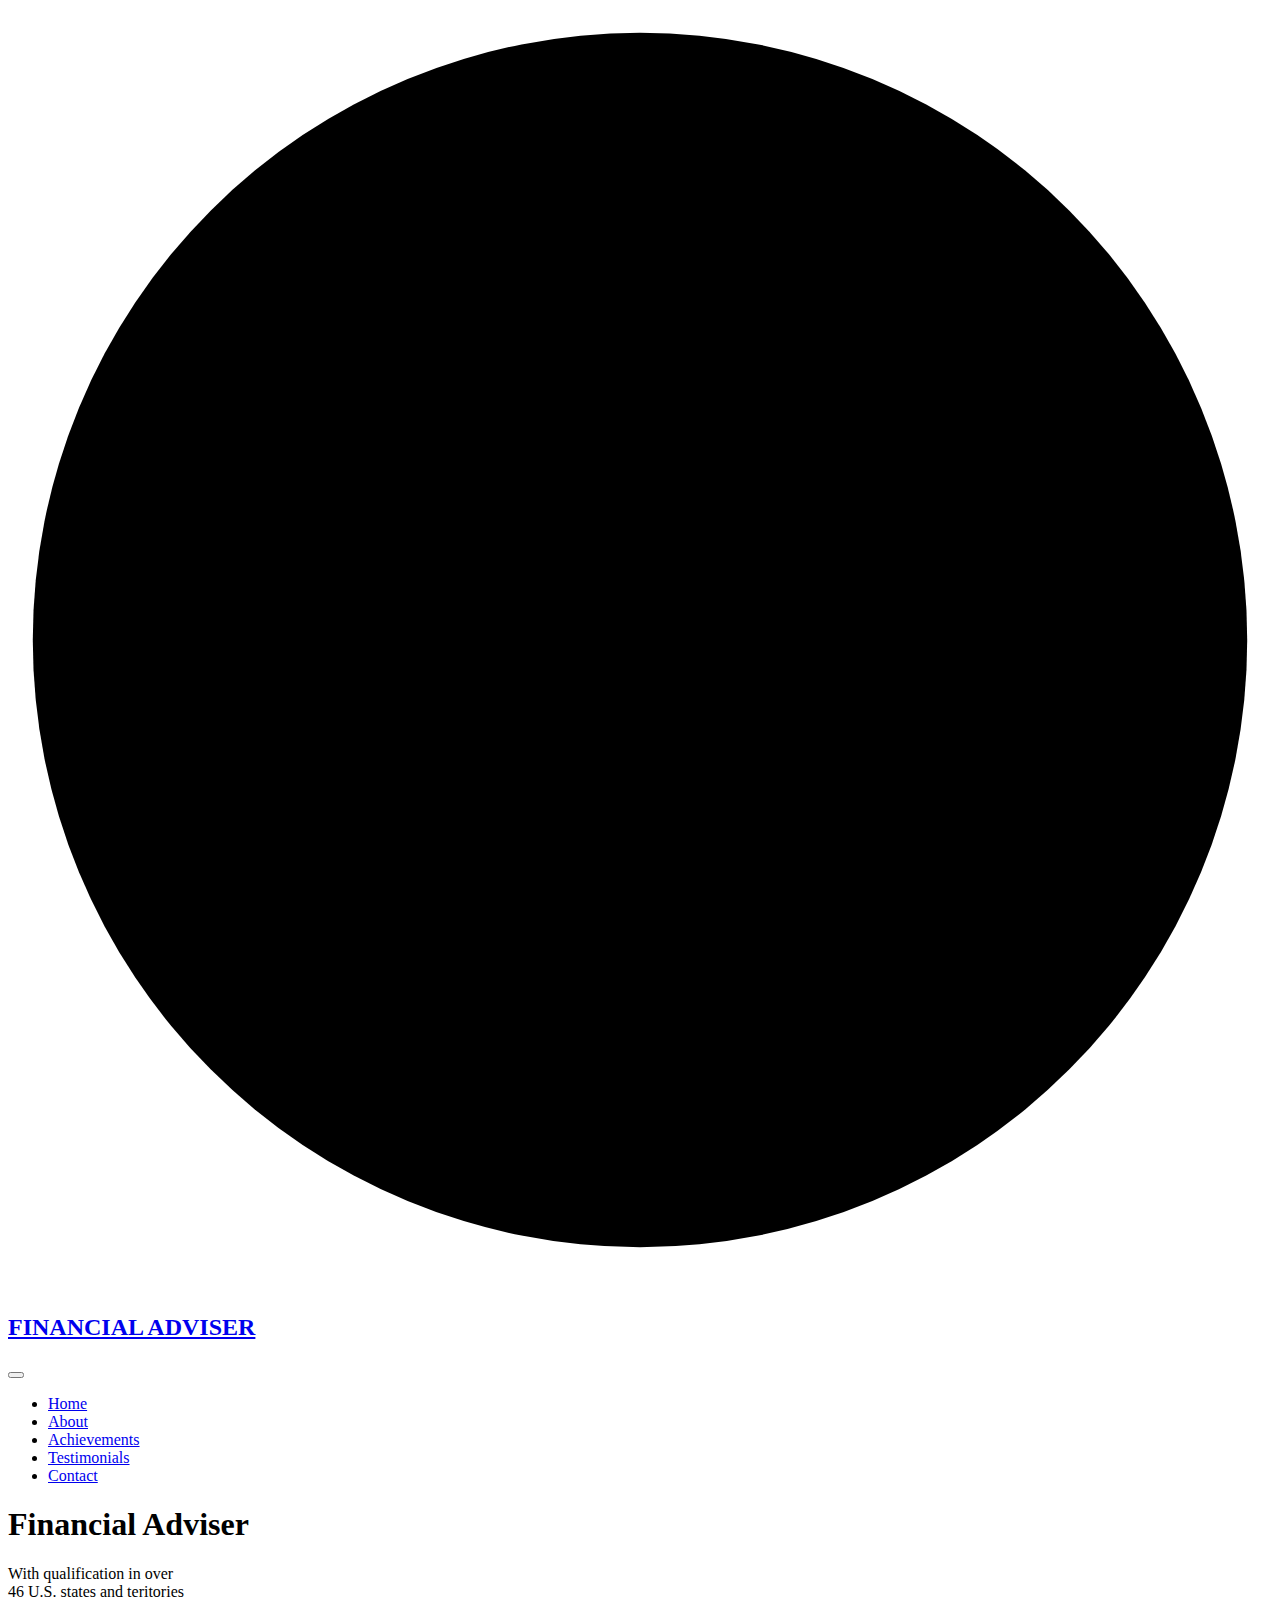
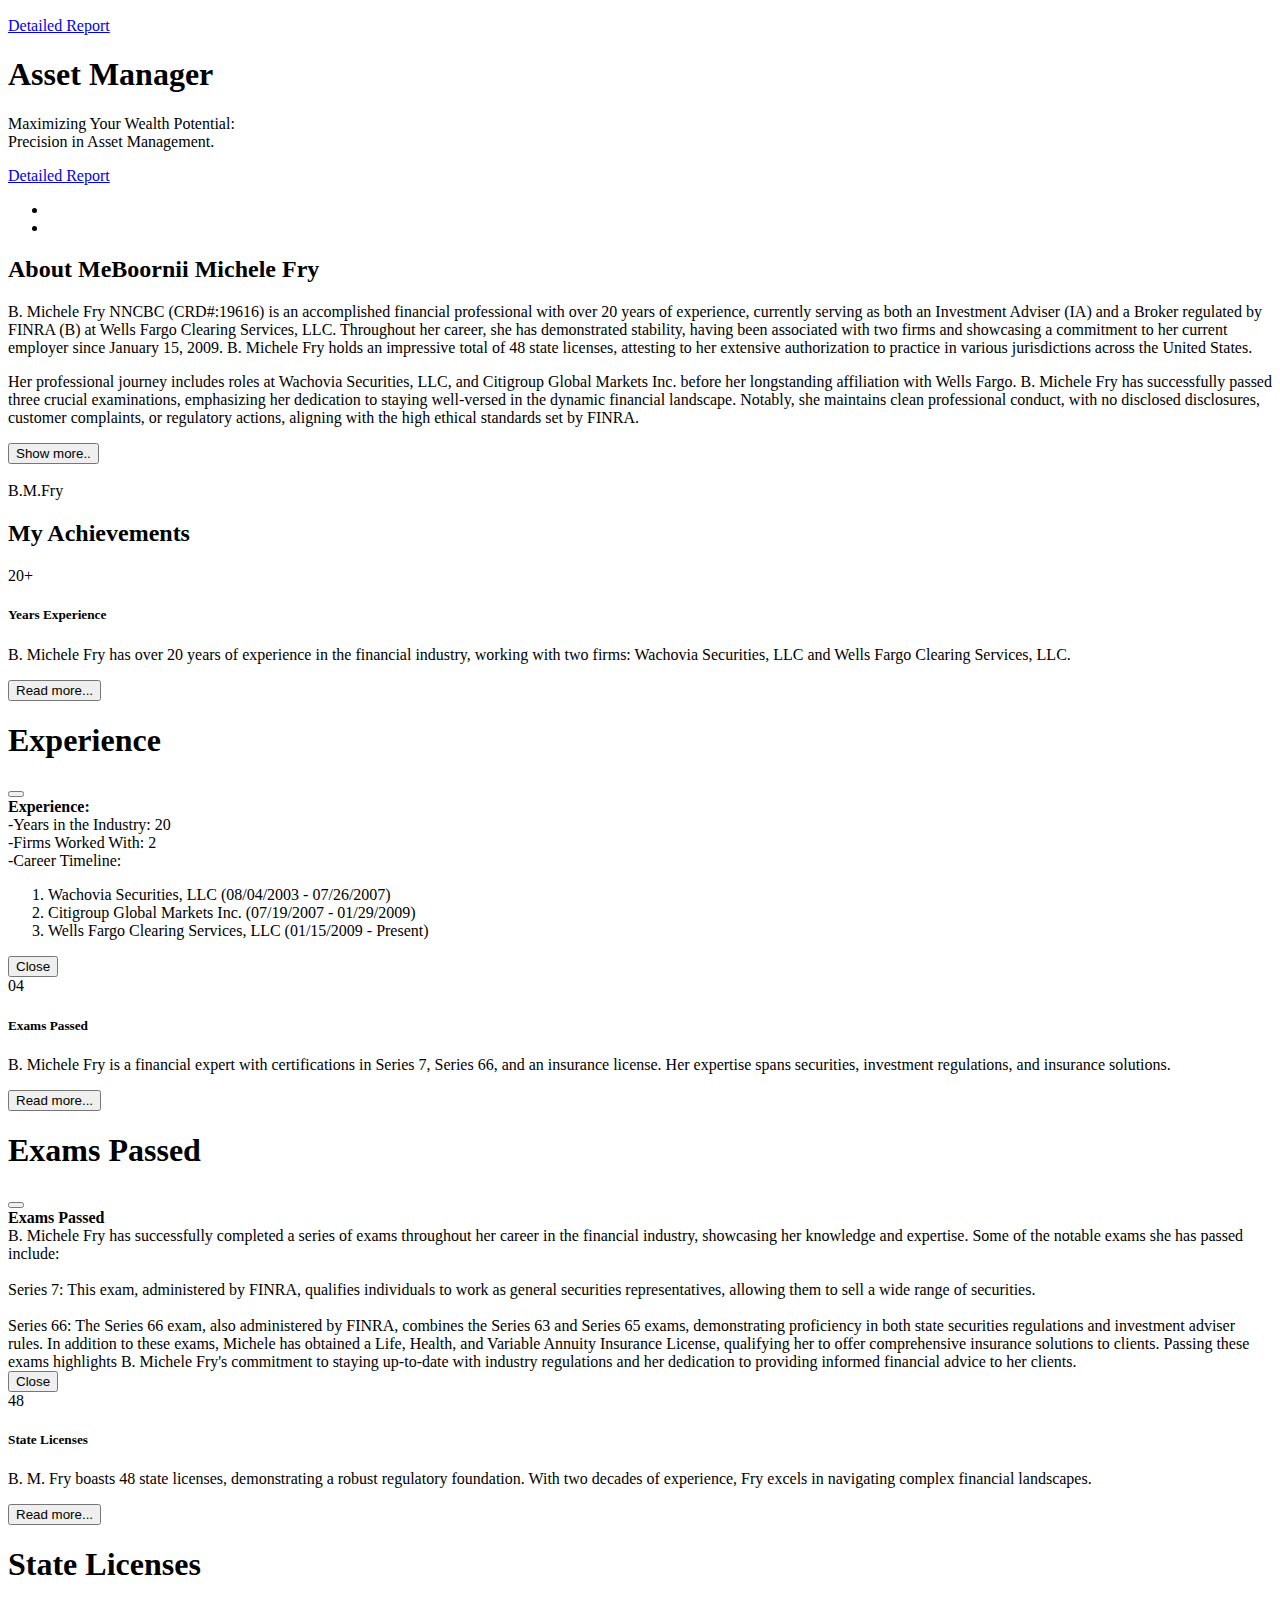
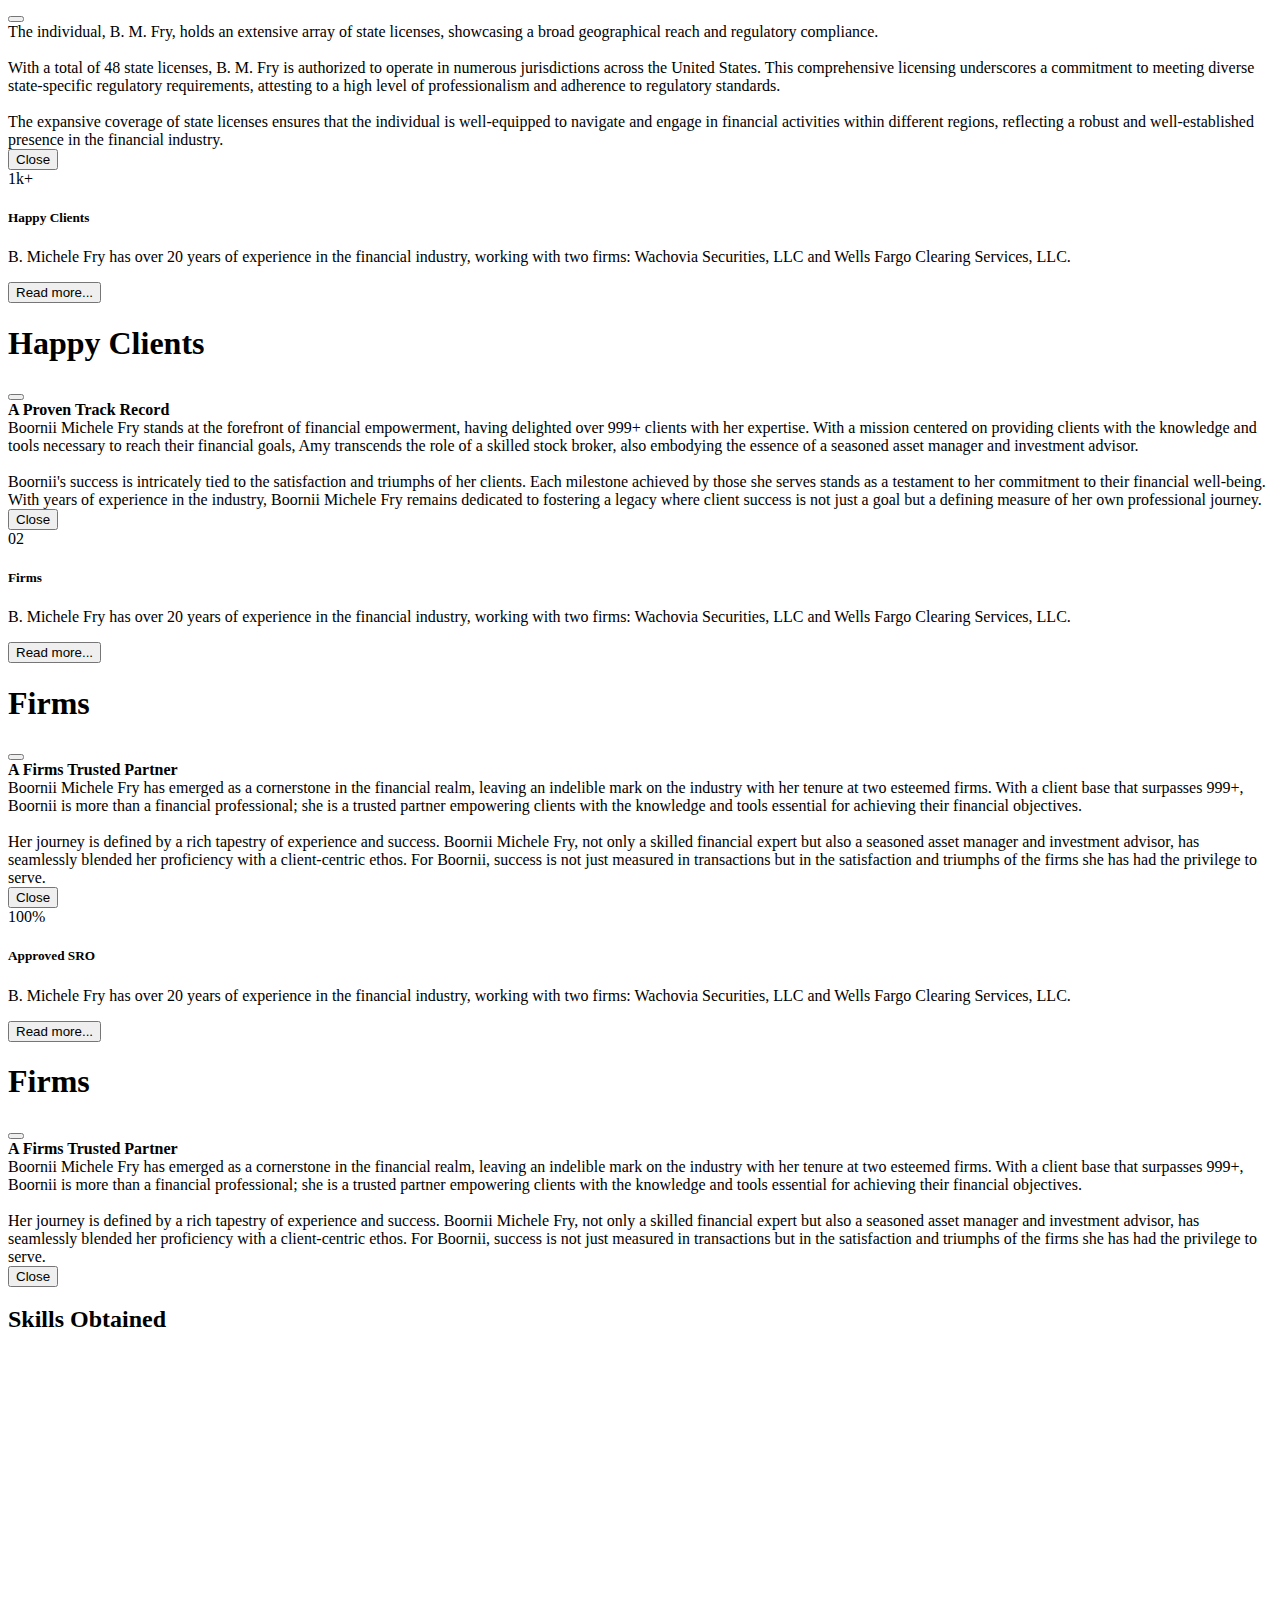
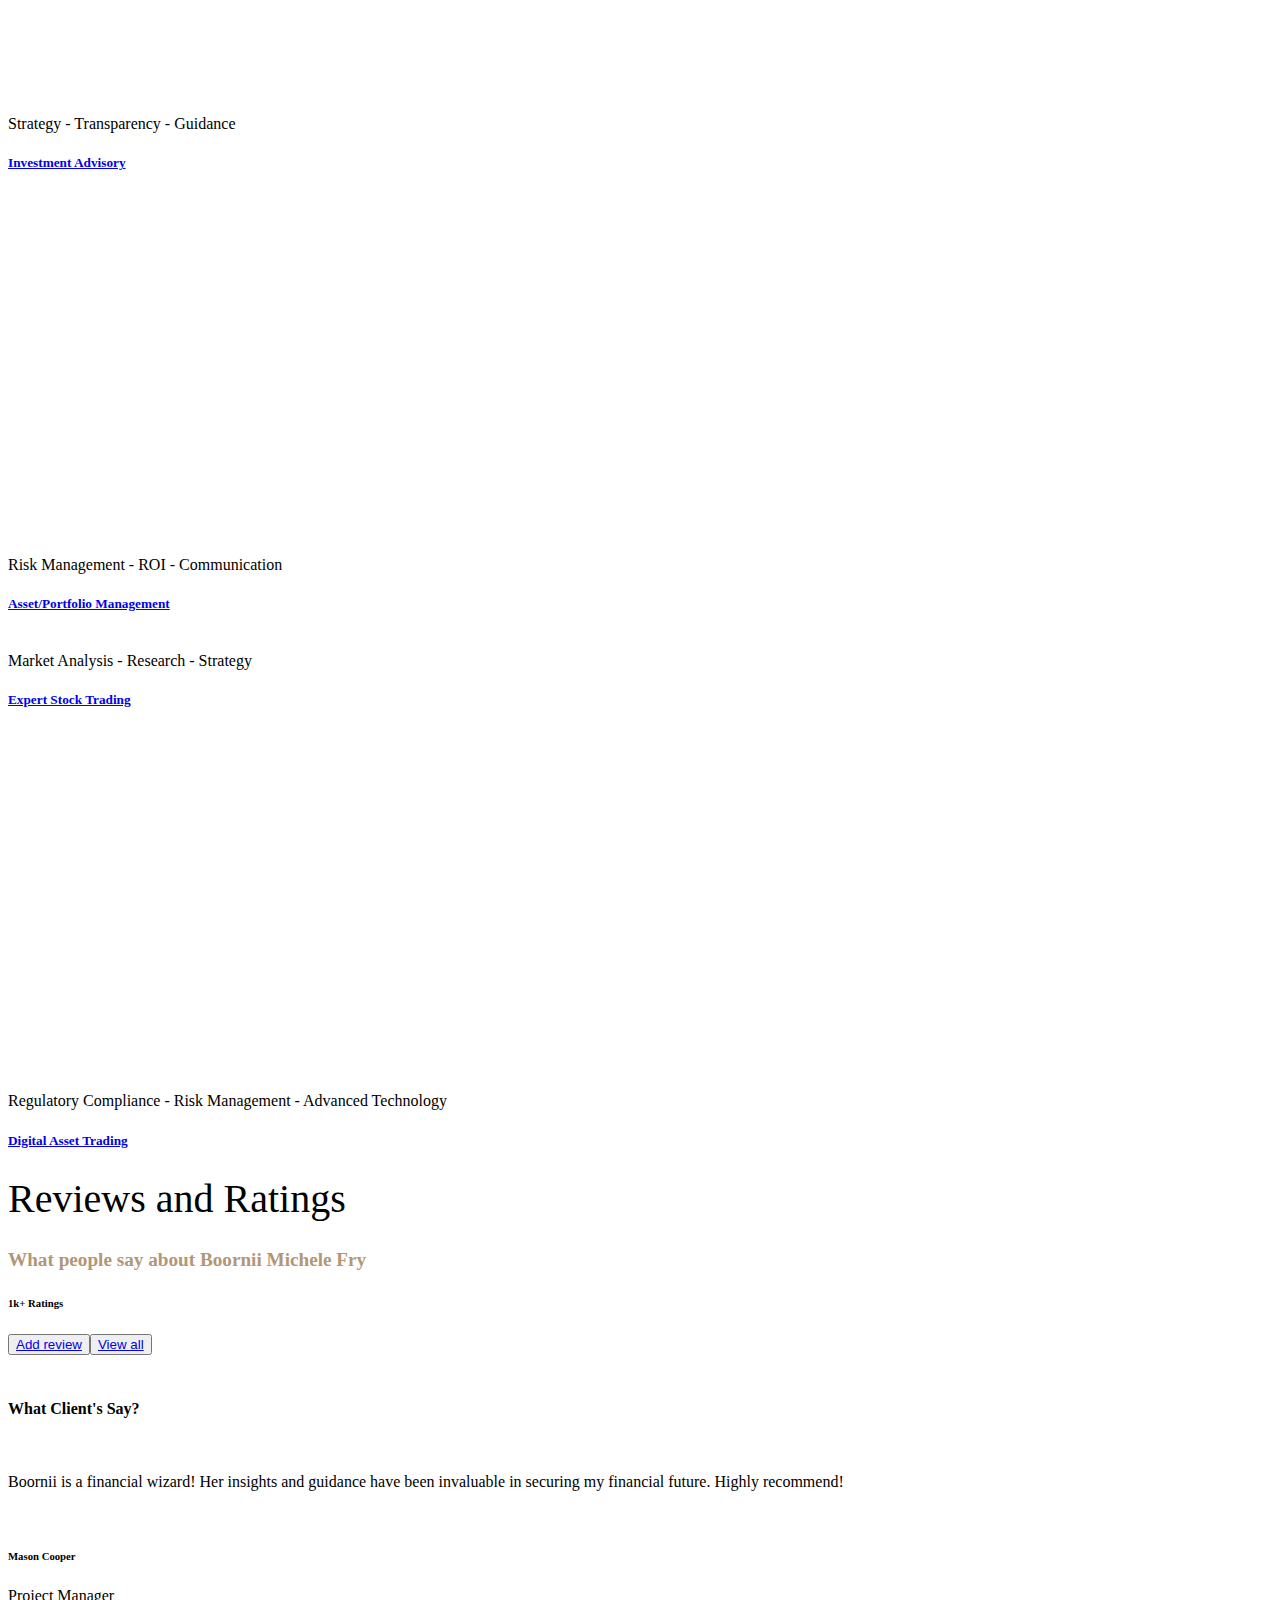
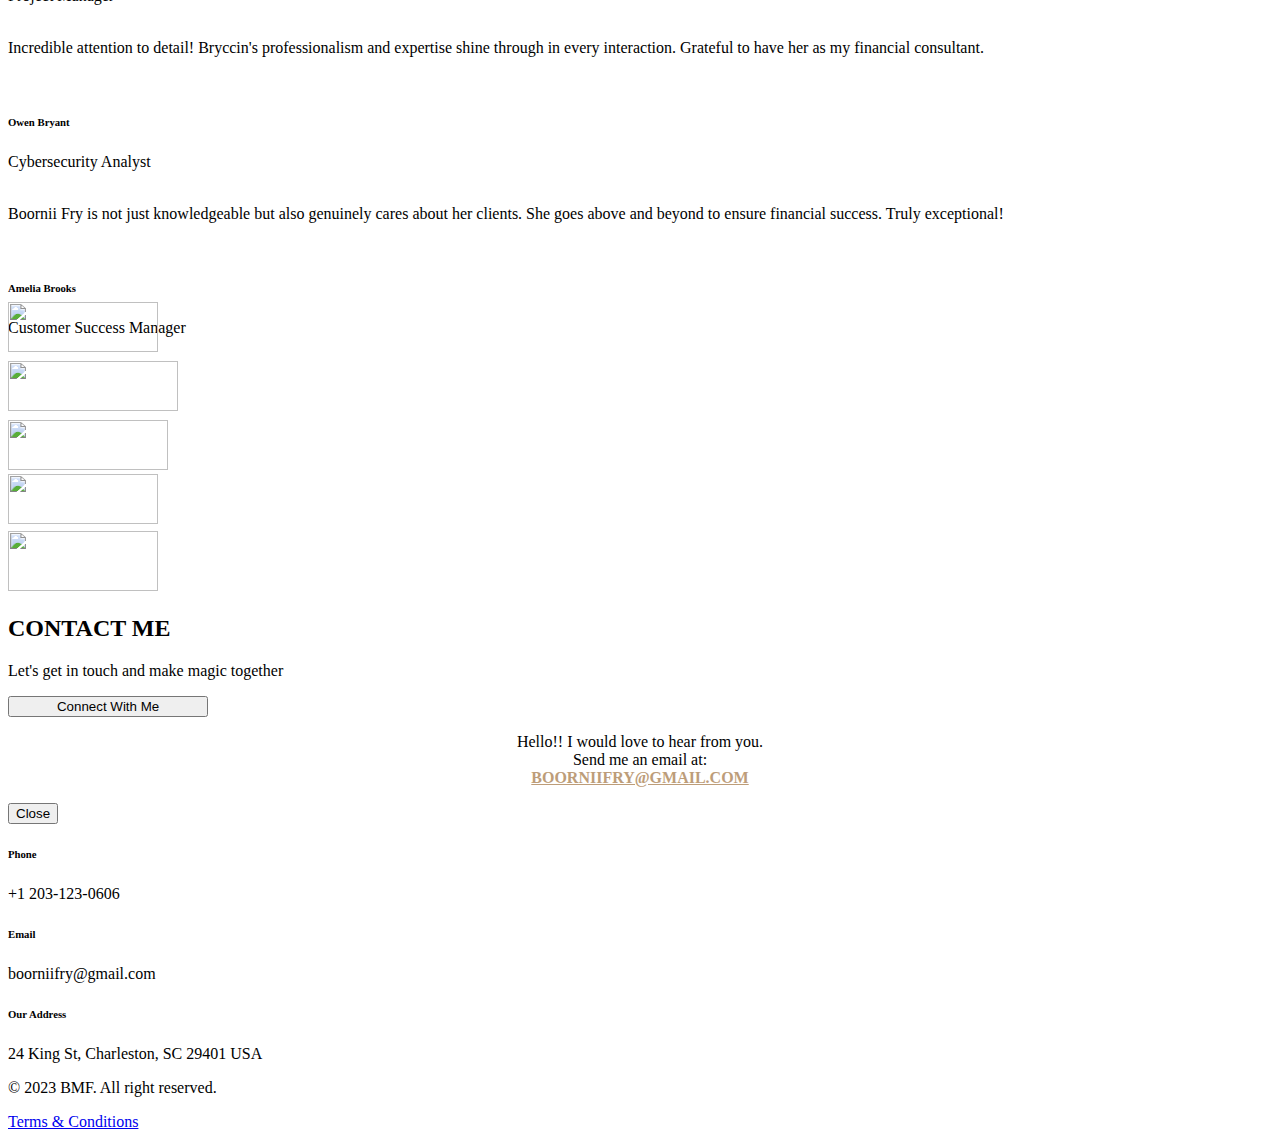
==== commit a77bbe0a: "reviews" ====
--- a/index.html
+++ b/index.html
@@ -44,7 +44,9 @@
     />
     <!---->
 
-    <title>Boornii Michele Fry - Broker at WELLS FARGO CLEARING SERVICES, LLC</title>
+    <title>
+      Boornii Michele Fry - Broker at WELLS FARGO CLEARING SERVICES, LLC
+    </title>
     <link rel="shortcut icon" href="img/favicon.png" />
     <link rel="stylesheet" href="css/plugins.css" />
     <link rel="stylesheet" href="css/style.css" />
@@ -114,7 +116,7 @@
           </li>
 
           <li class="nav-item">
-            <a class="nav-link" href="#0" data-scroll-nav="4">Contact</a>
+            <a class="nav-link" href="#0" data-scroll-nav="5">Contact</a>
           </li>
         </ul>
       </div>
@@ -183,10 +185,15 @@
       <div class="left-panel">
         <ul class="social-left clearfix">
           <li>
-            <a href="#"><i class="ti-twitter"></i></a>
+            <a href="#"><iconify-icon icon="logos:twitter"></iconify-icon></a>
           </li>
           <li>
-            <a href="#"><i class="ti-google"></i></a>
+            <a href="#"
+              ><iconify-icon
+                icon="vaadin:google-plus"
+                style="color: red"
+              ></iconify-icon
+            ></a>
           </li>
         </ul>
       </div>
@@ -208,7 +215,7 @@
               data-animate-effect="fadeInUp"
             >
               <h2 class="section-title">
-                About Me<span class="about-span">Bryccin Michele Fry</span>
+                About Me<span class="about-span">Boornii Michele Fry</span>
               </h2>
               <p id="readMoreSummary">
                 B. Michele Fry NNCBC (CRD#:19616) is an accomplished financial
@@ -242,7 +249,7 @@
               <div class="about-img">
                 <div class="img">
                   <img
-                    src="img/slider/5.png"
+                    src="img/about3.svg"
                     class="img-fluid about1-img"
                     alt=""
                   />
@@ -910,7 +917,7 @@
                       Reviews and Ratings
                     </h1>
                     <h4 style="color: #b19777; font-size: larger">
-                      What people say about Bryccin Michele Fry
+                      What people say about Boornii Michele Fry
                     </h4>
                     <h6>1k+ Ratings</h6>
                   </div>
@@ -954,7 +961,7 @@
                         ><img src="img/quot.png" alt=""
                       /></span>
                       <p>
-                        Bryccin is a financial wizard! Her insights and guidance
+                        Boornii is a financial wizard! Her insights and guidance
                         have been invaluable in securing my financial future.
                         Highly recommend!
                       </p>
@@ -993,7 +1000,7 @@
                         <img src="img/quot.png" alt="" />
                       </span>
                       <p>
-                        Bryccin Fry is not just knowledgeable but also genuinely
+                        Boornii Fry is not just knowledgeable but also genuinely
                         cares about her clients. She goes above and beyond to
                         ensure financial success. Truly exceptional!
                       </p>
@@ -1072,7 +1079,7 @@
       <section
         class="contact-sec style2 section-padding position-re bg-img"
         data-background="img/patrn1.png"
-        data-scroll-index="4"
+        data-scroll-index="5"
       >
         <div class="container">
           <div class="row justify-content-center">
@@ -1149,7 +1156,7 @@
       </section>
 
       <!-- Footer (contact)-->
-      <footer class="main-footer dark" data-scroll-index="5 ">
+      <footer class="main-footer dark" data-scroll-index="5">
         <div class="container">
           <div class="row">
             <div class="col-md-4 mb-30">
@@ -1165,7 +1172,7 @@
                 <div class="fothead">
                   <h6>Email</h6>
                 </div>
-                <p>architecture@bauen.com</p>
+                <p>boorniifry@gmail.com</p>
               </div>
             </div>
             <div class="col-md-4 mb-30">
@@ -1183,13 +1190,20 @@
             <div class="row">
               <div class="col-md-4">
                 <div class="text-left">
-                  <p>© 2023 Bauen. All right reserved.</p>
+                  <p>© 2023 BMF. All right reserved.</p>
                 </div>
               </div>
               <div class="col-md-4 abot">
                 <div class="social-icon">
-                  <a href="#"><i class="ti-twitter"></i></a>
-                  <a href="#"><i class="ti-google"></i></a>
+                  <a href="#"
+                    ><iconify-icon icon="logos:twitter"></iconify-icon
+                  ></a>
+                  <a href="#"
+                    ><iconify-icon
+                      icon="vaadin:google-plus"
+                      style="color: red"
+                    ></iconify-icon
+                  ></a>
                 </div>
               </div>
               <div class="col-md-4">
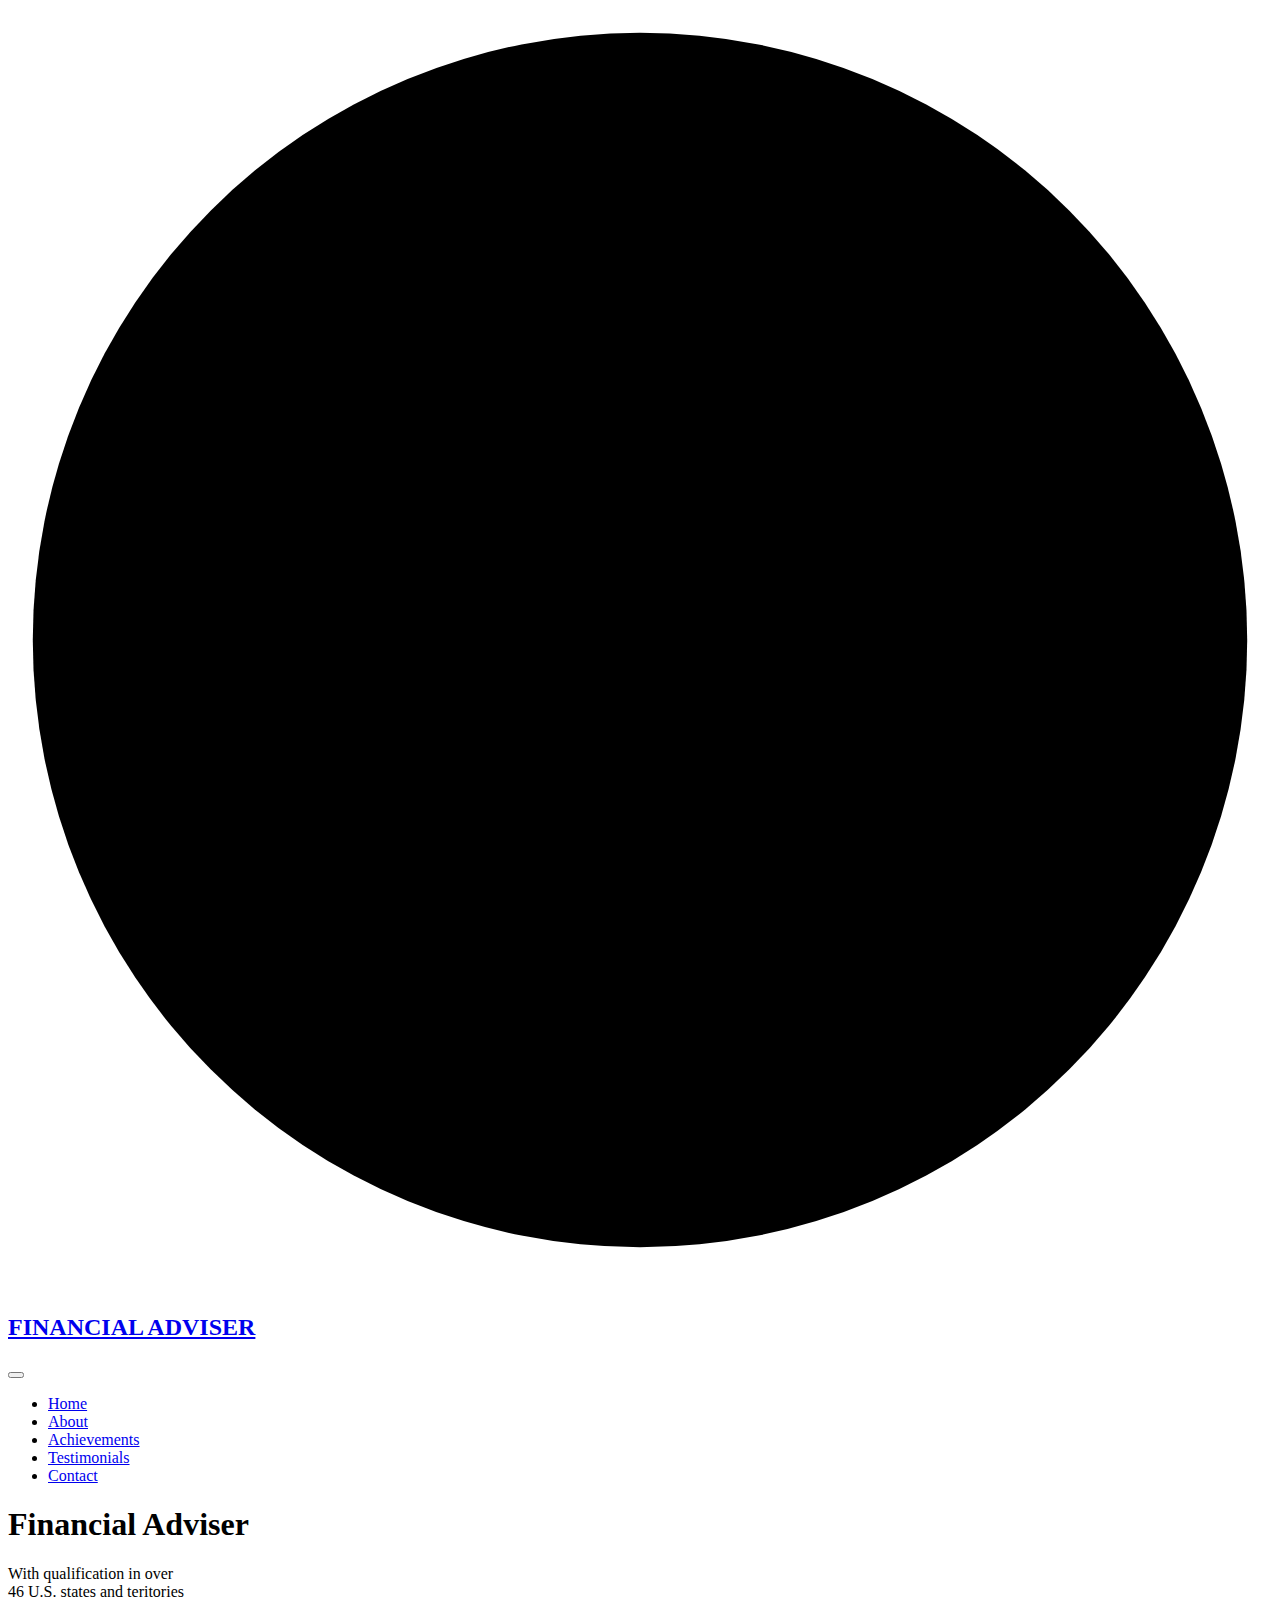
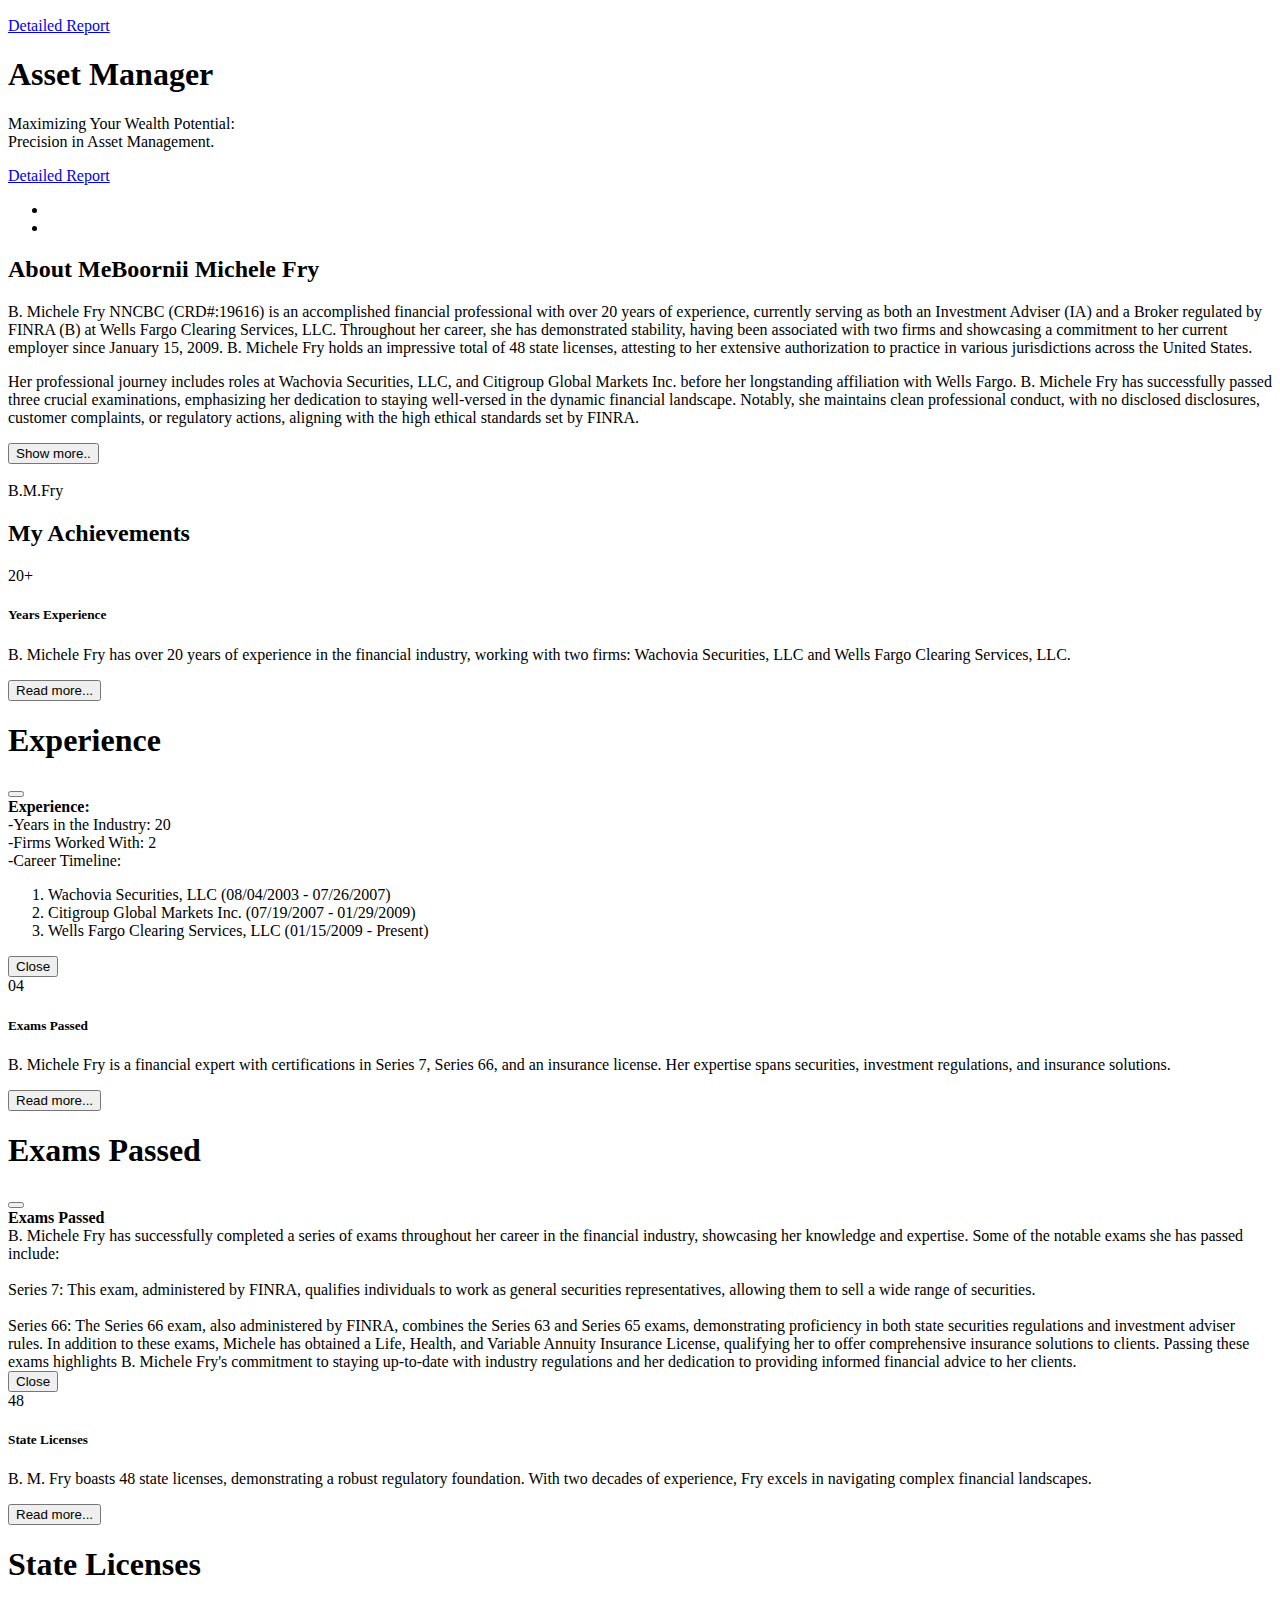
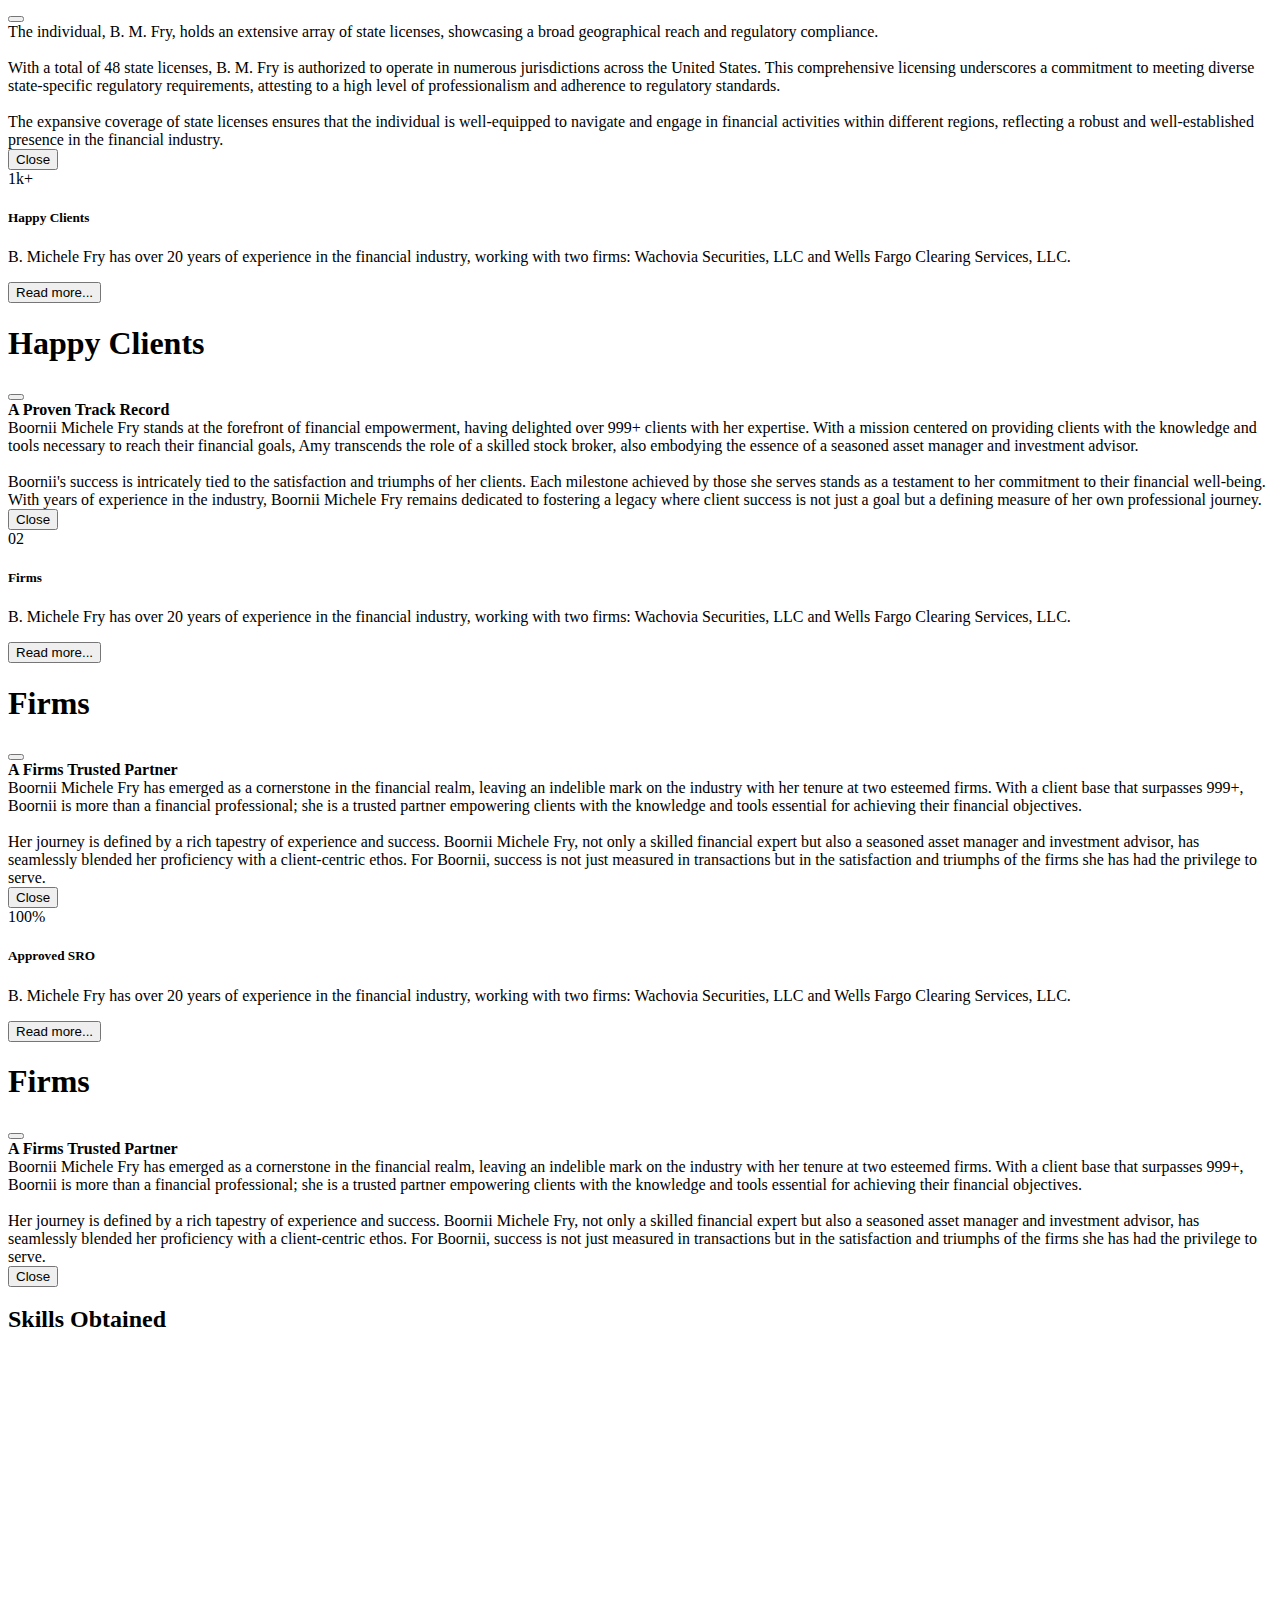
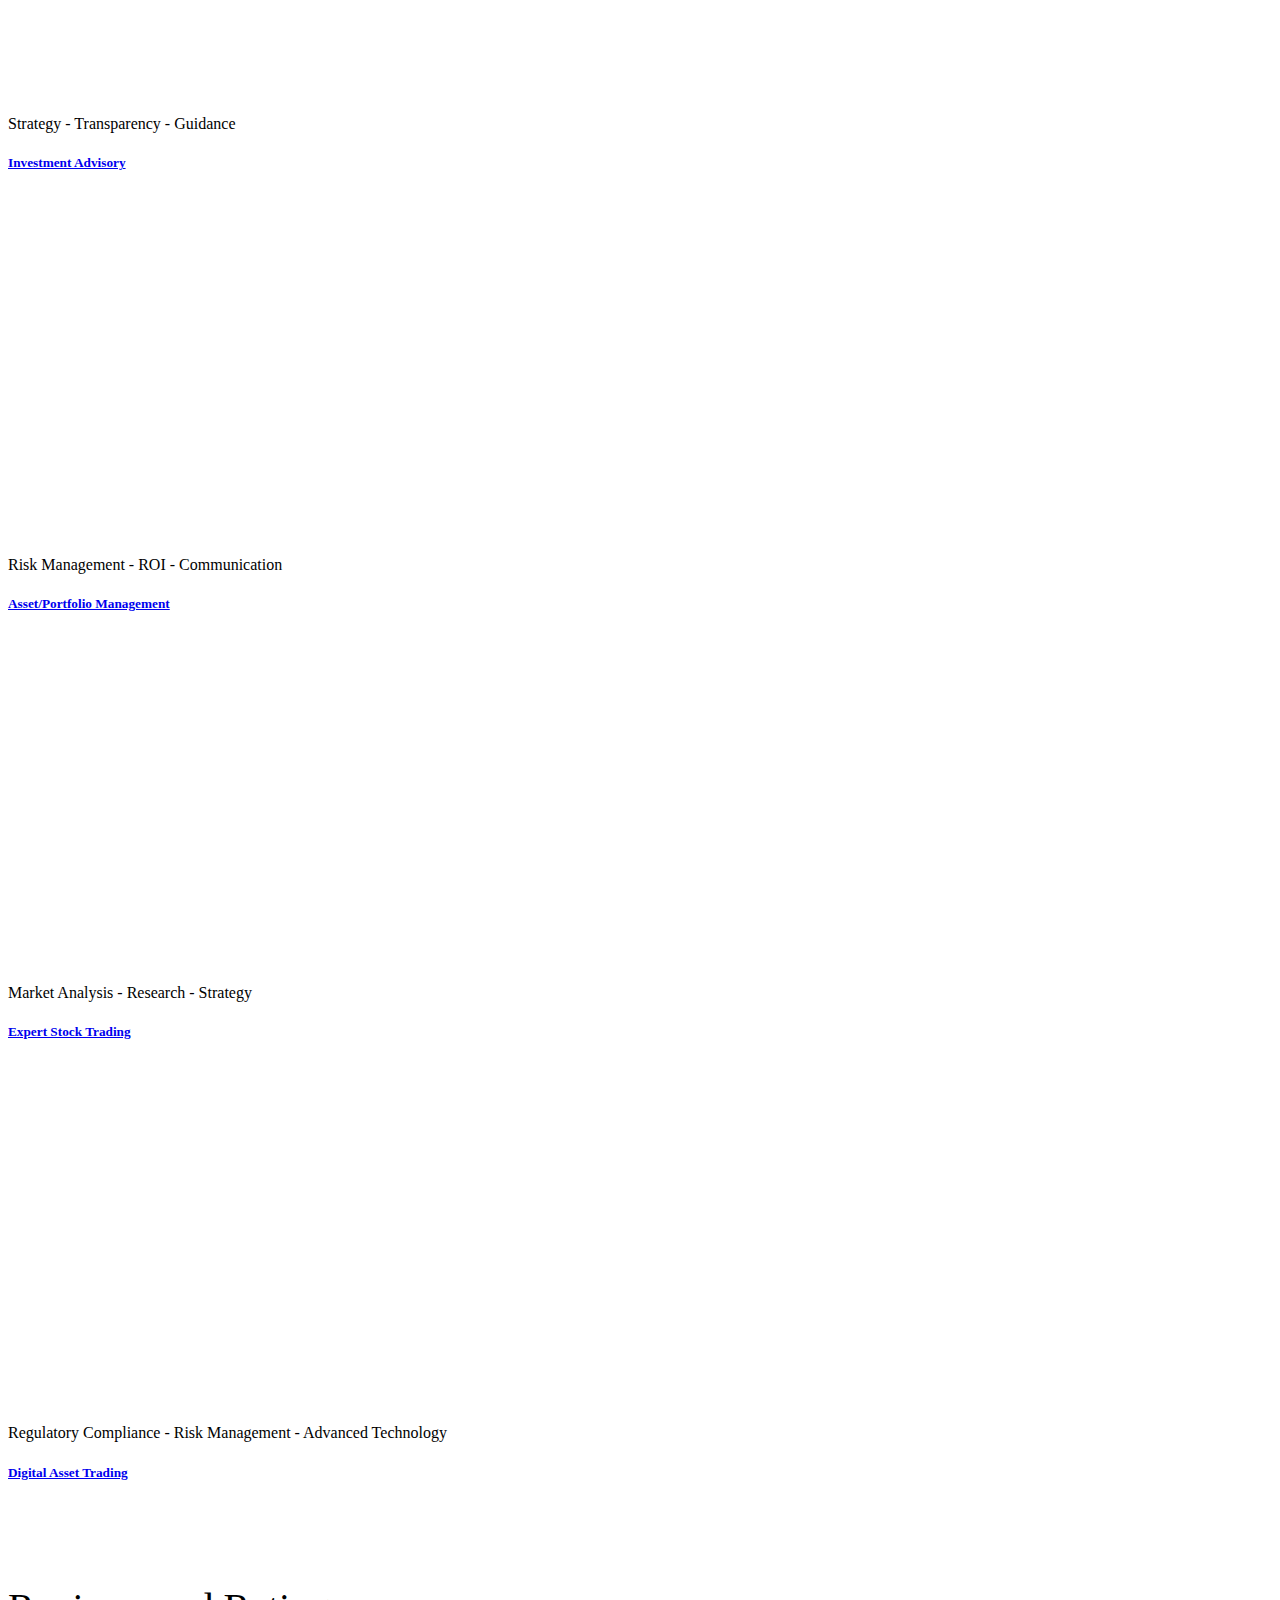
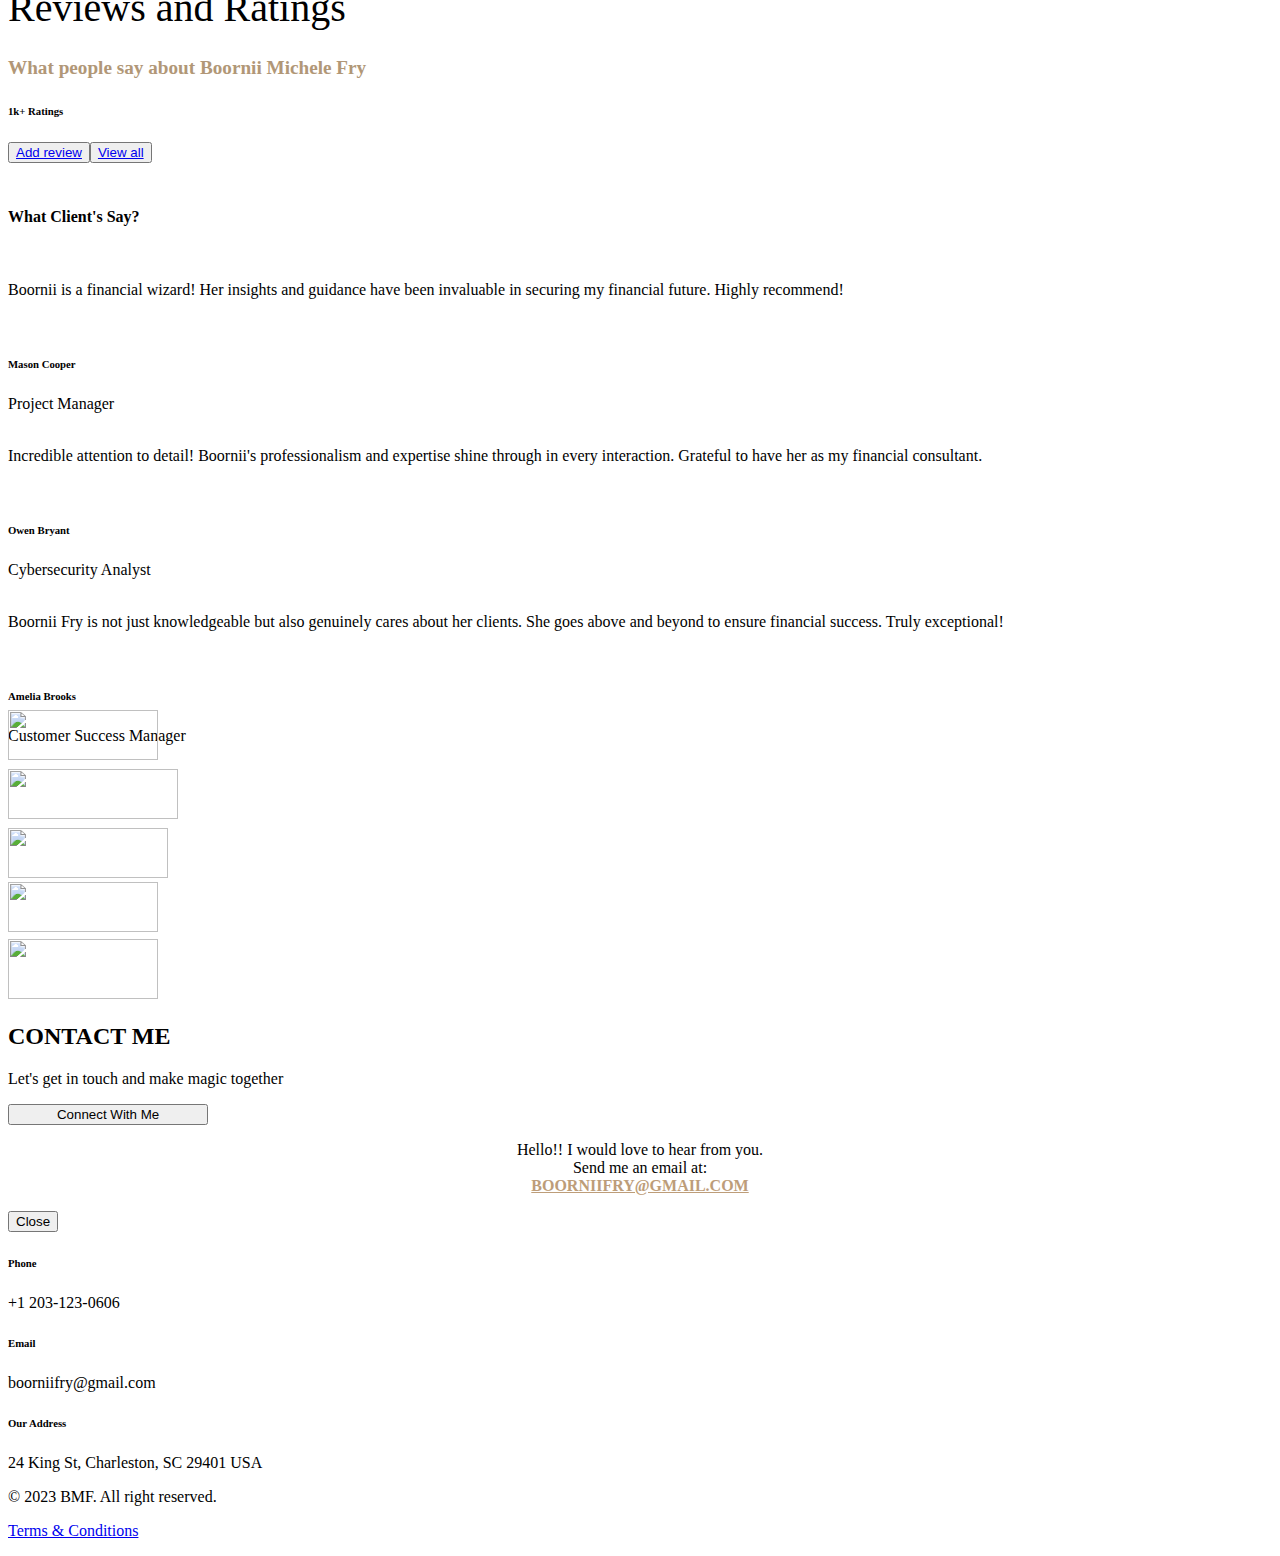
==== commit 22d75a5e: "cononical" ====
--- a/index.html
+++ b/index.html
@@ -25,10 +25,7 @@
     />
     <meta property="og:type" content="website" />
     <meta property="og:site_name" content="Boornii Michele Fry" />
-    <meta
-      name="twitter:card"
-      content="https://twitter.com/michelefry/header_photo"
-    />
+    <meta name="twitter:card" content="https://twitter.com/BoorniiMicheleF" />
     <meta
       name="twitter:title"
       content="Boornii Michele Fry - Financial Analyst, Broker, Expert Trader"
@@ -37,10 +34,14 @@
       name="twitter:description"
       content="Boornii Michele Fry is a highly experienced financial analyst, broker, and expert trader, with a proven track record of success in the industry. Learn more about Boornii Fry's background and expertise here."
     />
-    <meta name="twitter:url" content="https://twitter.com/michelefry" />
+    <meta name="twitter:url" content="https://twitter.com/BoorniiMicheleF" />
     <meta
       name="twitter:image"
-      content="https://twitter.com/michelefry/header_photo"
+      content="https://twitter.com/BoorniiMicheleF/photo"
+    />
+    <meta
+      name="google-site-verification"
+      content="vmVWSVmEAKnwLtlZPMyINCV1iCjxgLn3oa90MJYOm5E"
     />
     <!---->
 
@@ -112,7 +113,7 @@
             <a class="nav-link" href="#0" data-scroll-nav="2">Achievements</a>
           </li>
           <li class="nav-item">
-            <a class="nav-link" href="#0" data-scroll-nav="4">Testimonials</a>
+            <a class="nav-link" href="testimonials.html">Testimonials</a>
           </li>
 
           <li class="nav-item">
@@ -128,7 +129,7 @@
         <div
           class="text-end item bg-img"
           data-overlay-dark="3"
-          data-background="img/slider/5.png"
+          data-background="img/slider/66.jpg"
         >
           <div class="v-middle caption mt-30">
             <div class="container">
@@ -154,7 +155,7 @@
         <div
           class="text-end item bg-img"
           data-overlay-dark="4"
-          data-background="img/slider/2.png"
+          data-background="img/slider/67.png"
         >
           <div class="v-middle caption mt-30">
             <div class="container">
@@ -185,7 +186,9 @@
       <div class="left-panel">
         <ul class="social-left clearfix">
           <li>
-            <a href="#"><iconify-icon icon="logos:twitter"></iconify-icon></a>
+            <a href="https://twitter.com/BoorniiMicheleF"
+              ><iconify-icon icon="logos:twitter"></iconify-icon
+            ></a>
           </li>
           <li>
             <a href="#"
@@ -866,7 +869,10 @@
                 </div>
                 <!-- skills 03 -->
                 <div class="item">
-                  <div class="position-re o-hidden">
+                  <div
+                    class="position-re o-hidden"
+                    style="width: 626px; height: 350px"
+                  >
                     <img src="img/skill3.png" alt="" />
                   </div>
                   <div class="con">
@@ -911,8 +917,8 @@
             <div class="row">
               <!-- Promo video -->
               <div class="col-md-6">
-                <div class="vid-area">
-                  <div class="cont mt-15 mb-30">
+                <div class="vid-area" style="margin-top: 103px">
+                  <div class="cont">
                     <h1 style="font-size: 40px; font-weight: 500">
                       Reviews and Ratings
                     </h1>
@@ -921,6 +927,7 @@
                     </h4>
                     <h6>1k+ Ratings</h6>
                   </div>
+
                   <div
                     style="
                       display: flex;
@@ -947,6 +954,17 @@
               </div>
               <!-- Testiominals -->
               <div class="col-md-5 offset-md-1">
+                <img
+                  src="img/google-rating.png"
+                  alt=""
+                  style="
+                    height: auto;
+                    width: 140px;
+                    position: absolute;
+                    margin-left: -114px;
+                    margin-top: -40px;
+                  "
+                />
                 <div
                   class="testimonials-box animate-box"
                   data-animate-effect="fadeInUp"
@@ -965,14 +983,28 @@
                         have been invaluable in securing my financial future.
                         Highly recommend!
                       </p>
-                      <div class="info">
-                        <div class="author-img">
-                          <img src="img/team/1.jpg" alt="" />
+                      <div
+                        style="
+                          display: flex;
+                          flex-direction: row;
+                          justify-content: space-between;
+                          align-items: baseline;
+                        "
+                      >
+                        <div class="info">
+                          <div class="author-img">
+                            <img src="img/team/1.jpg" alt="" />
+                          </div>
+                          <div class="cont">
+                            <h6>Mason Cooper</h6>
+                            <span>Project Manager</span>
+                          </div>
                         </div>
-                        <div class="cont">
-                          <h6>Mason Cooper</h6>
-                          <span>Project Manager</span>
-                        </div>
+                        <img
+                          src="img/google-logo.png"
+                          alt=""
+                          style="width: 20px; height: auto"
+                        />
                       </div>
                     </div>
                     <div class="item">
@@ -980,19 +1012,33 @@
                         <img src="img/quot.png" alt="" />
                       </span>
                       <p>
-                        Incredible attention to detail! Bryccin's
+                        Incredible attention to detail! Boornii's
                         professionalism and expertise shine through in every
                         interaction. Grateful to have her as my financial
                         consultant.
                       </p>
-                      <div class="info">
-                        <div class="author-img">
-                          <img src="img/team/2.jpg" alt="" />
+                      <div
+                        style="
+                          display: flex;
+                          flex-direction: row;
+                          justify-content: space-between;
+                          align-items: baseline;
+                        "
+                      >
+                        <div class="info">
+                          <div class="author-img">
+                            <img src="img/team/2.jpg" alt="" />
+                          </div>
+                          <div class="cont">
+                            <h6>Owen Bryant</h6>
+                            <span>Cybersecurity Analyst</span>
+                          </div>
                         </div>
-                        <div class="cont">
-                          <h6>Owen Bryant</h6>
-                          <span>Cybersecurity Analyst</span>
-                        </div>
+                        <img
+                          src="img/google-logo.png"
+                          alt=""
+                          style="width: 20px; height: auto"
+                        />
                       </div>
                     </div>
                     <div class="item">
@@ -1004,13 +1050,31 @@
                         cares about her clients. She goes above and beyond to
                         ensure financial success. Truly exceptional!
                       </p>
-                      <div class="info">
-                        <div class="author-img">
-                          <img src="img/team/4.jpg" alt="" />
+                      <div
+                        class="info"
+                        style="
+                          display: flex;
+                          flex-direction: row;
+                          justify-content: space-between;
+                          align-items: baseline;
+                        "
+                      >
+                        <div>
+                          <div class="author-img">
+                            <img src="img/team/4.jpg" alt="" />
+                          </div>
+                          <div class="cont">
+                            <h6>Amelia Brooks</h6>
+                            <span>Customer Success Manager</span>
+                          </div>
                         </div>
-                        <div class="cont">
-                          <h6>Amelia Brooks</h6>
-                          <span>Customer Success Manager</span>
+                        <div>
+                          <img
+                            src="img/google-logo.png"
+                            alt=""
+                            style="width: 20px; height: auto"
+                          />
+                          <!-- <img src="img/icons/Reviews.svg" alt=""> -->
                         </div>
                       </div>
                     </div>
@@ -1195,7 +1259,7 @@
               </div>
               <div class="col-md-4 abot">
                 <div class="social-icon">
-                  <a href="#"
+                  <a href="https://twitter.com/BoorniiMicheleF"
                     ><iconify-icon icon="logos:twitter"></iconify-icon
                   ></a>
                   <a href="#"
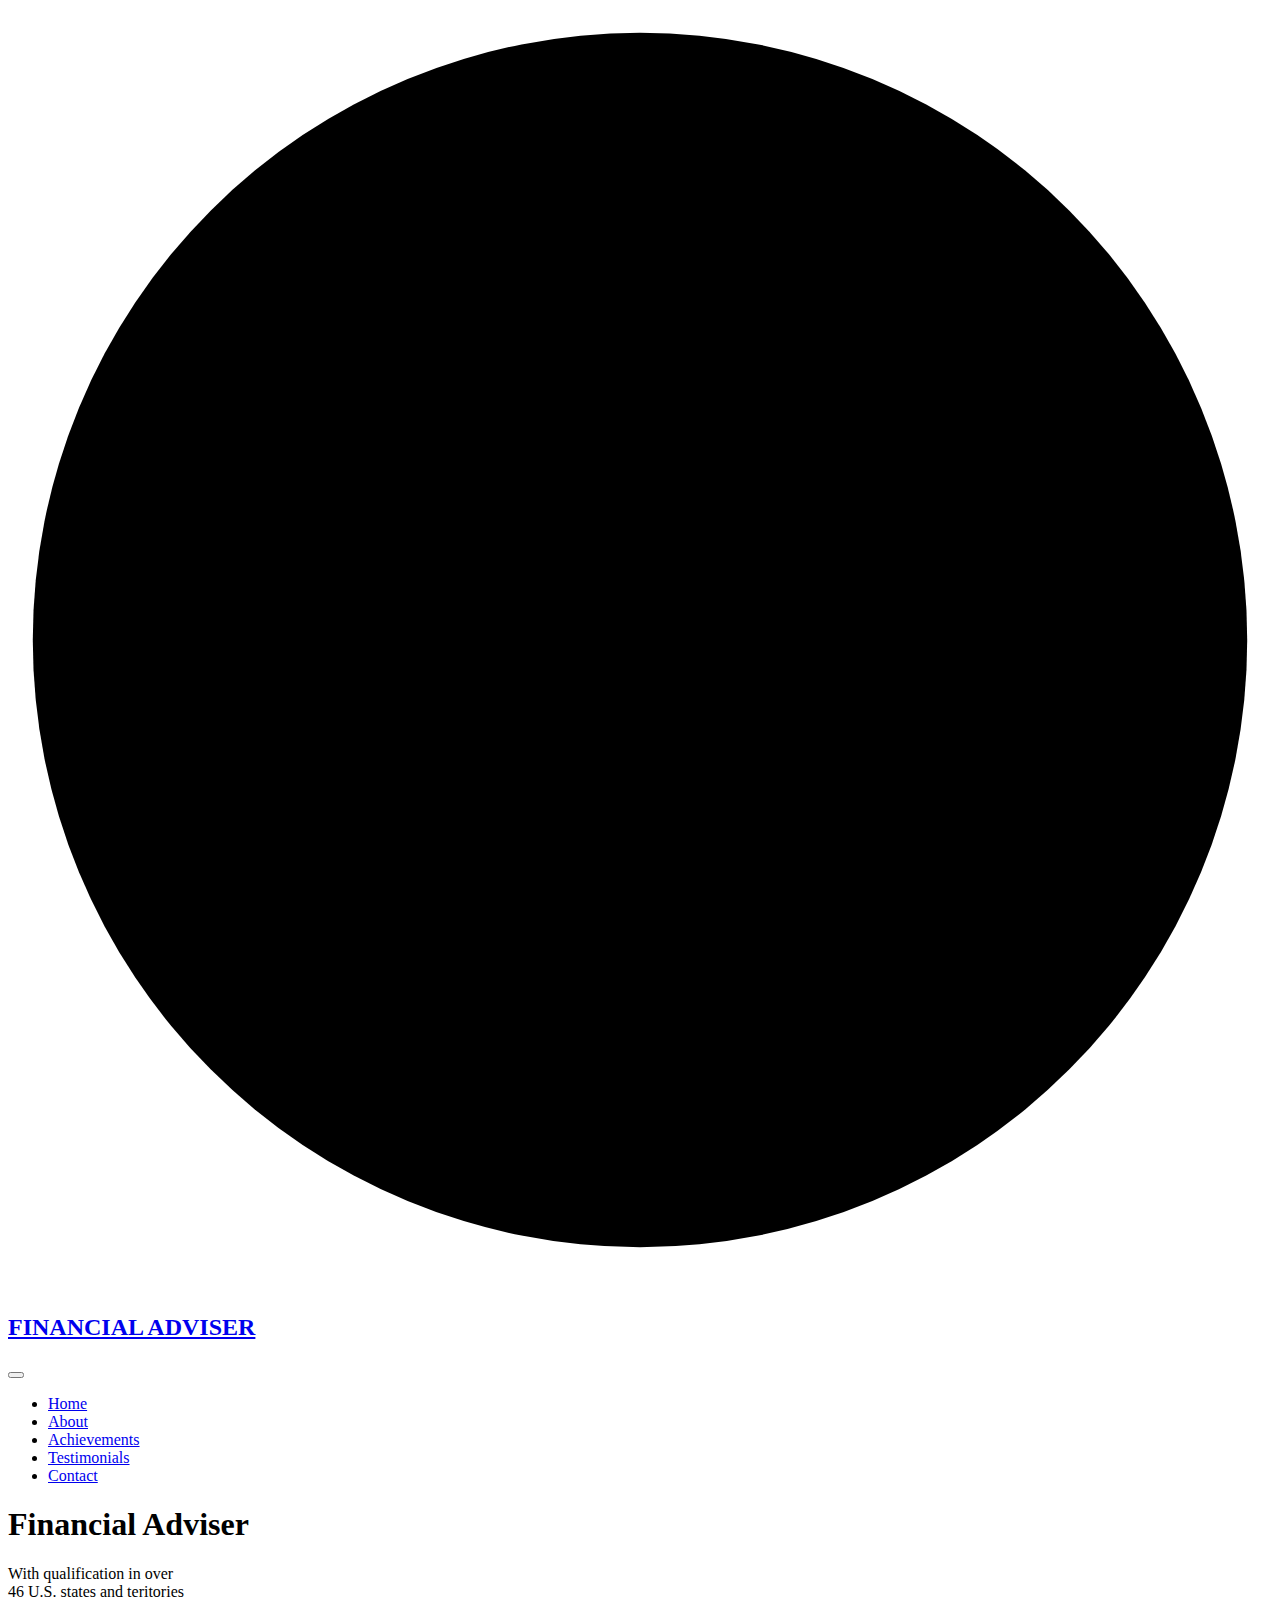
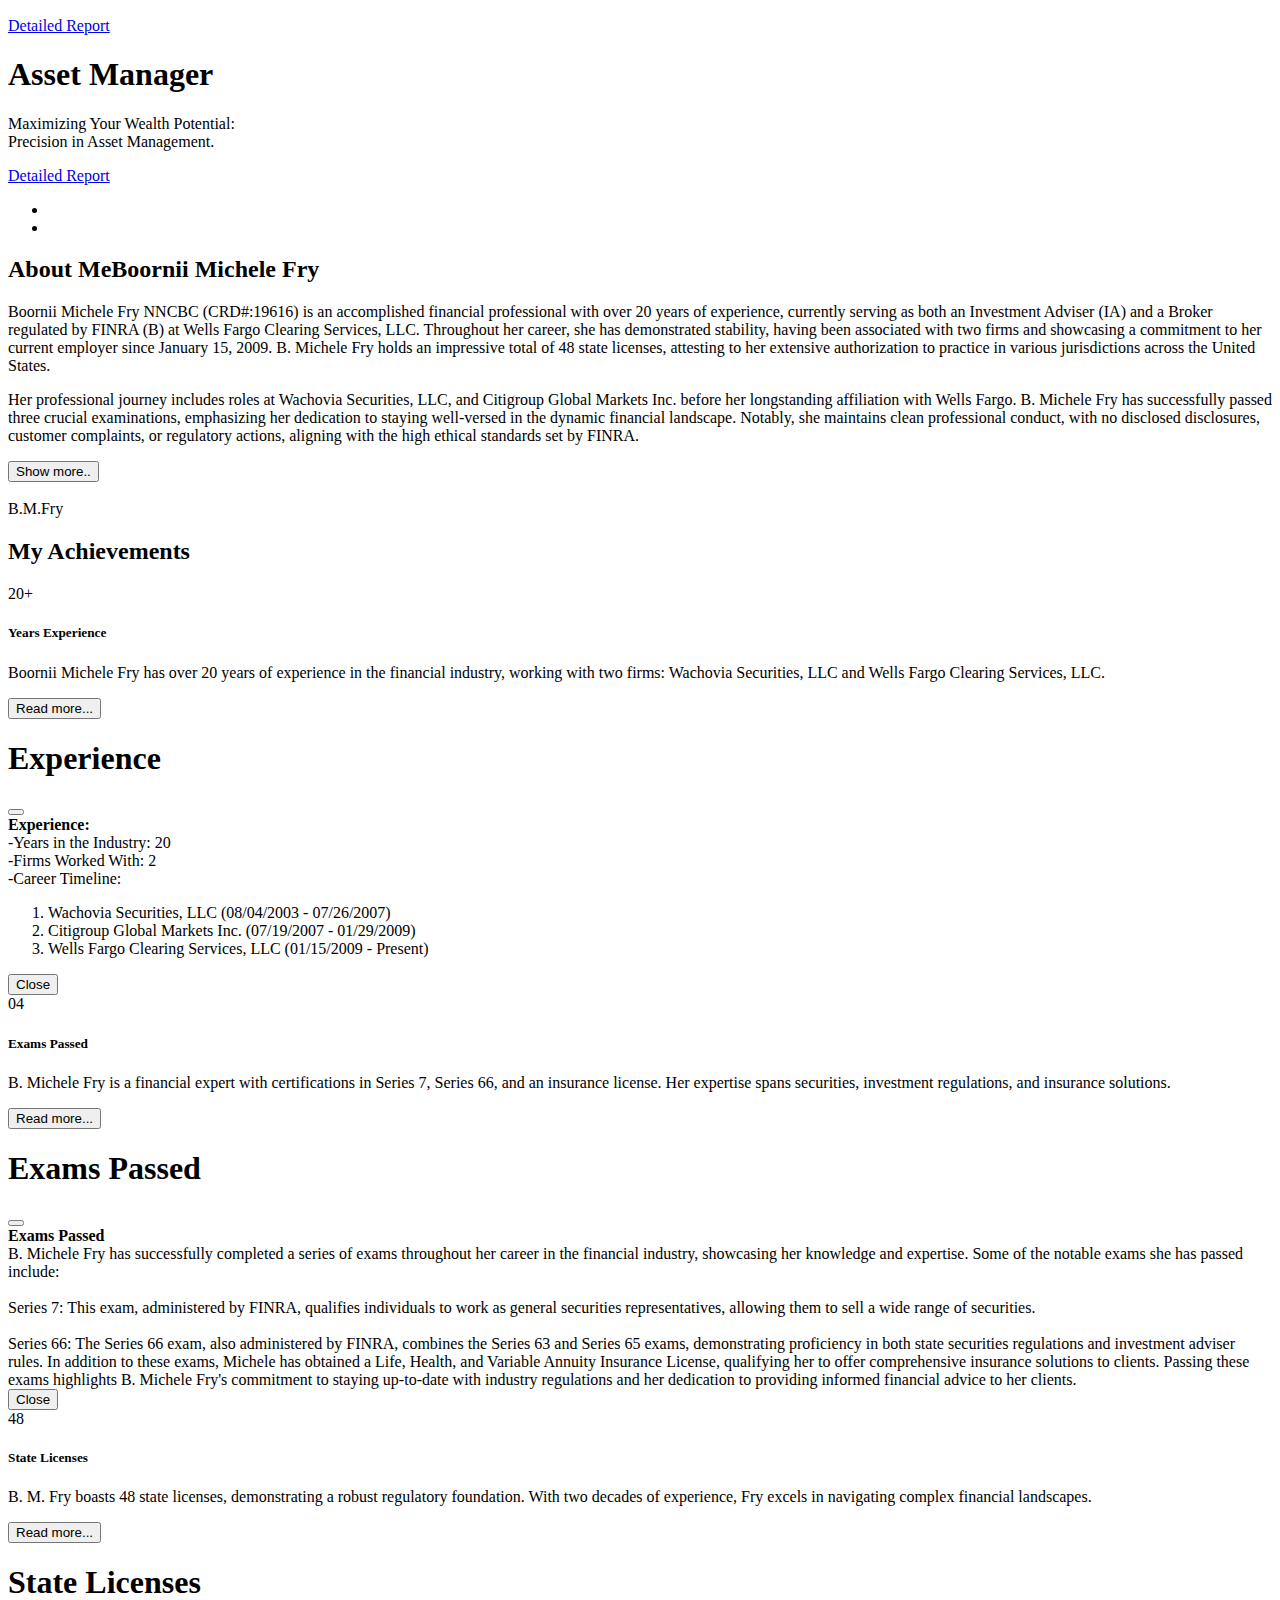
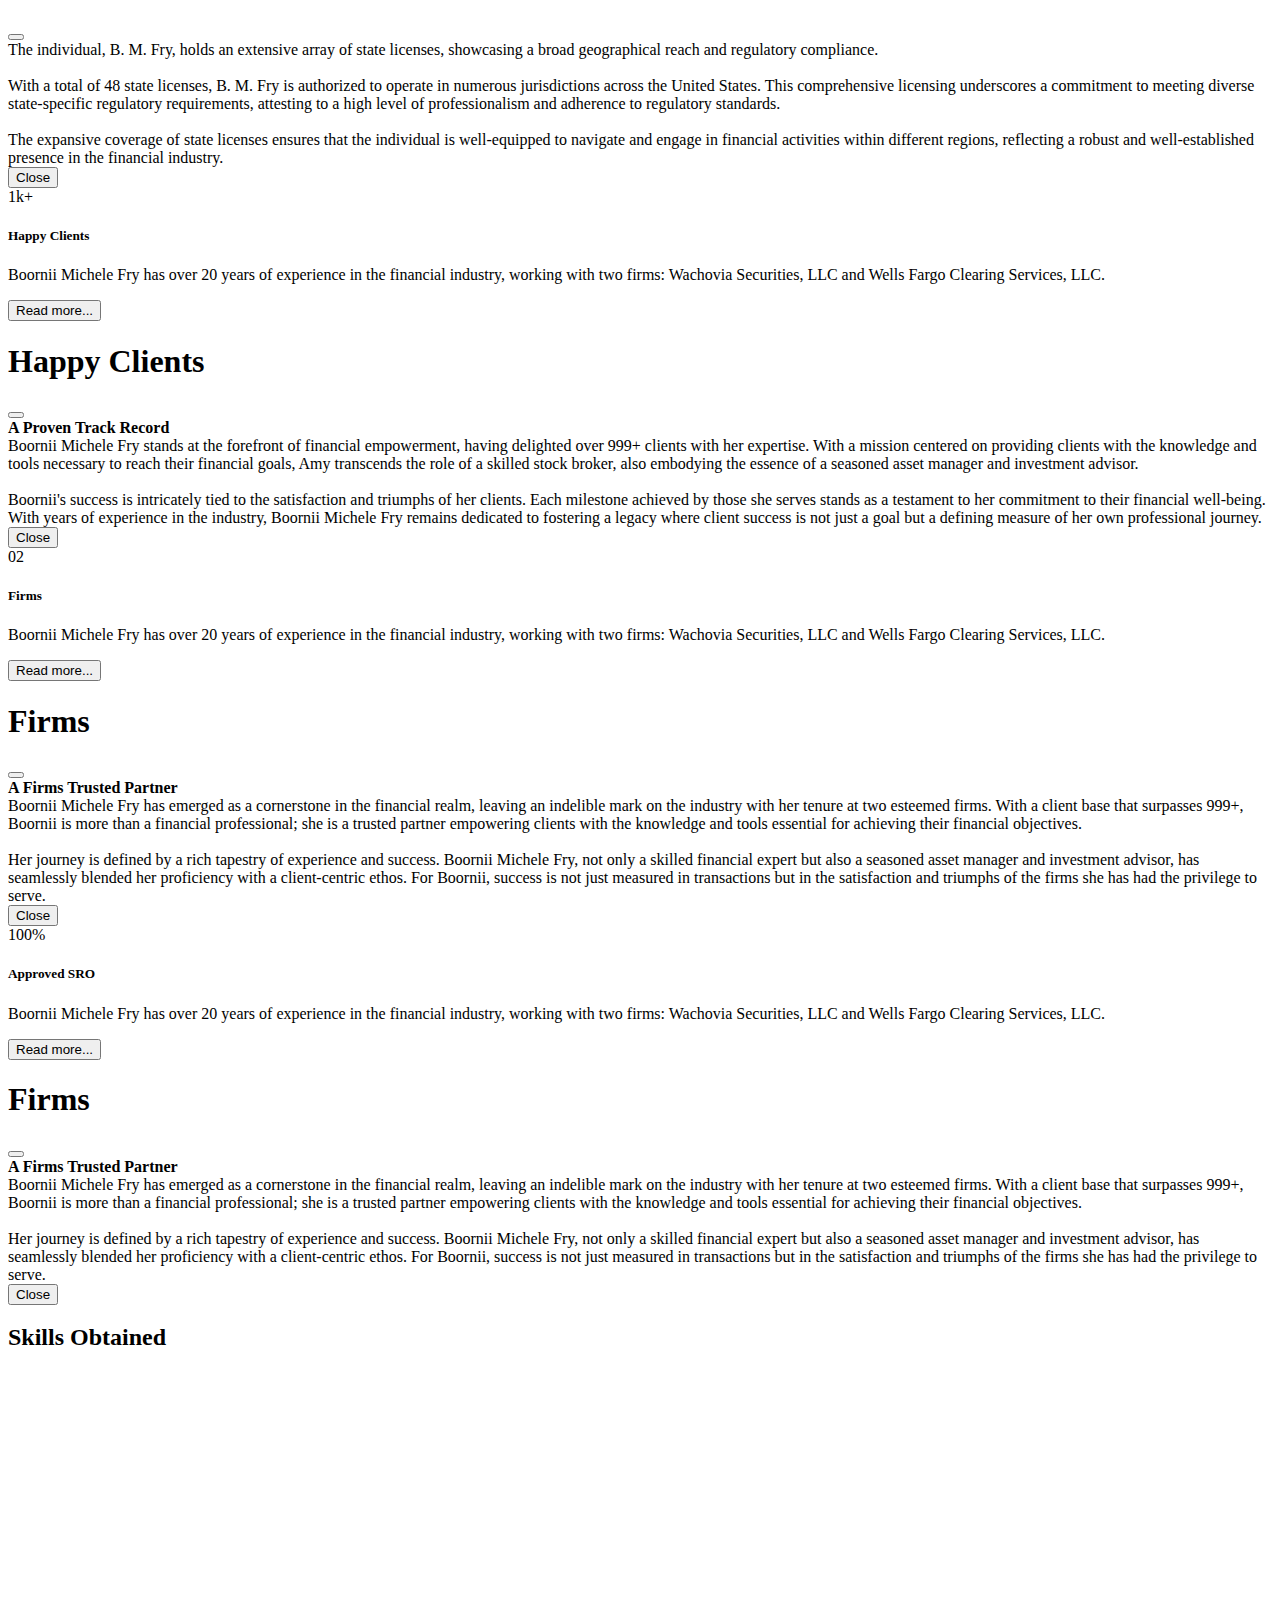
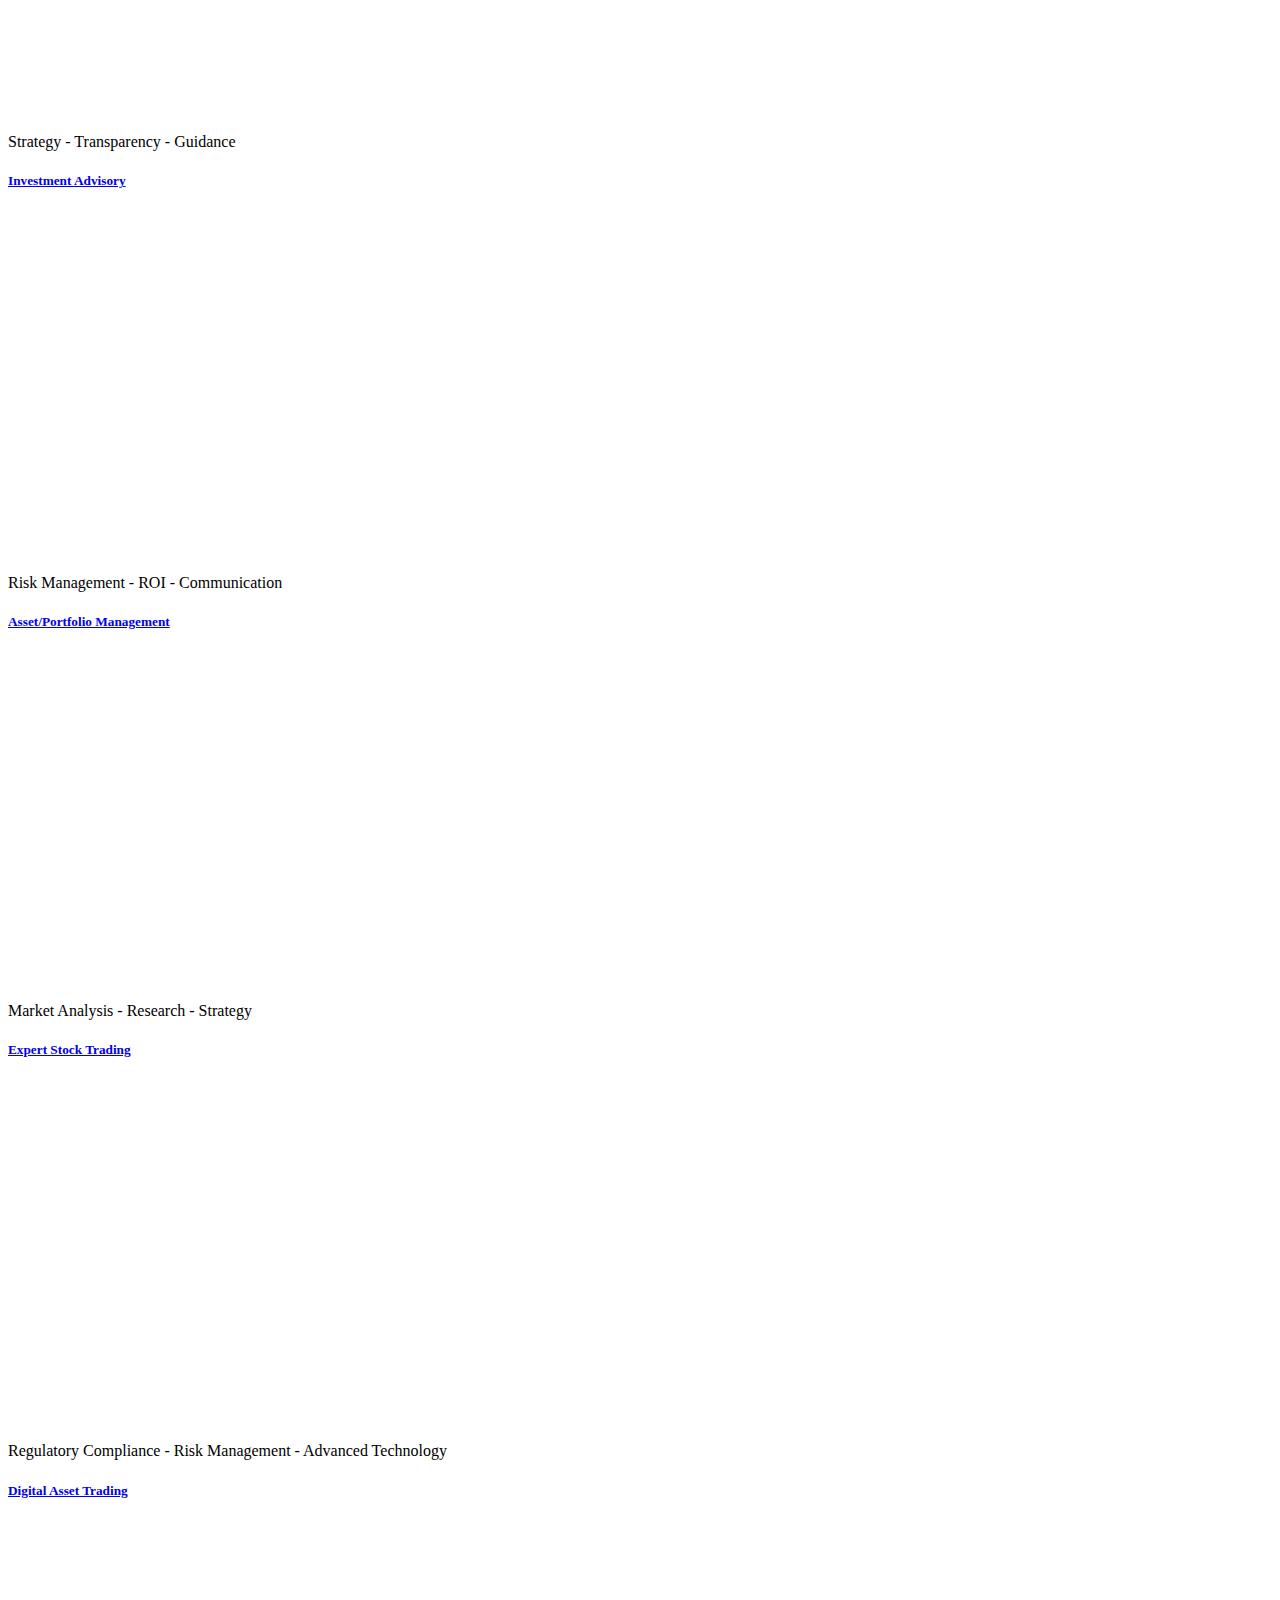
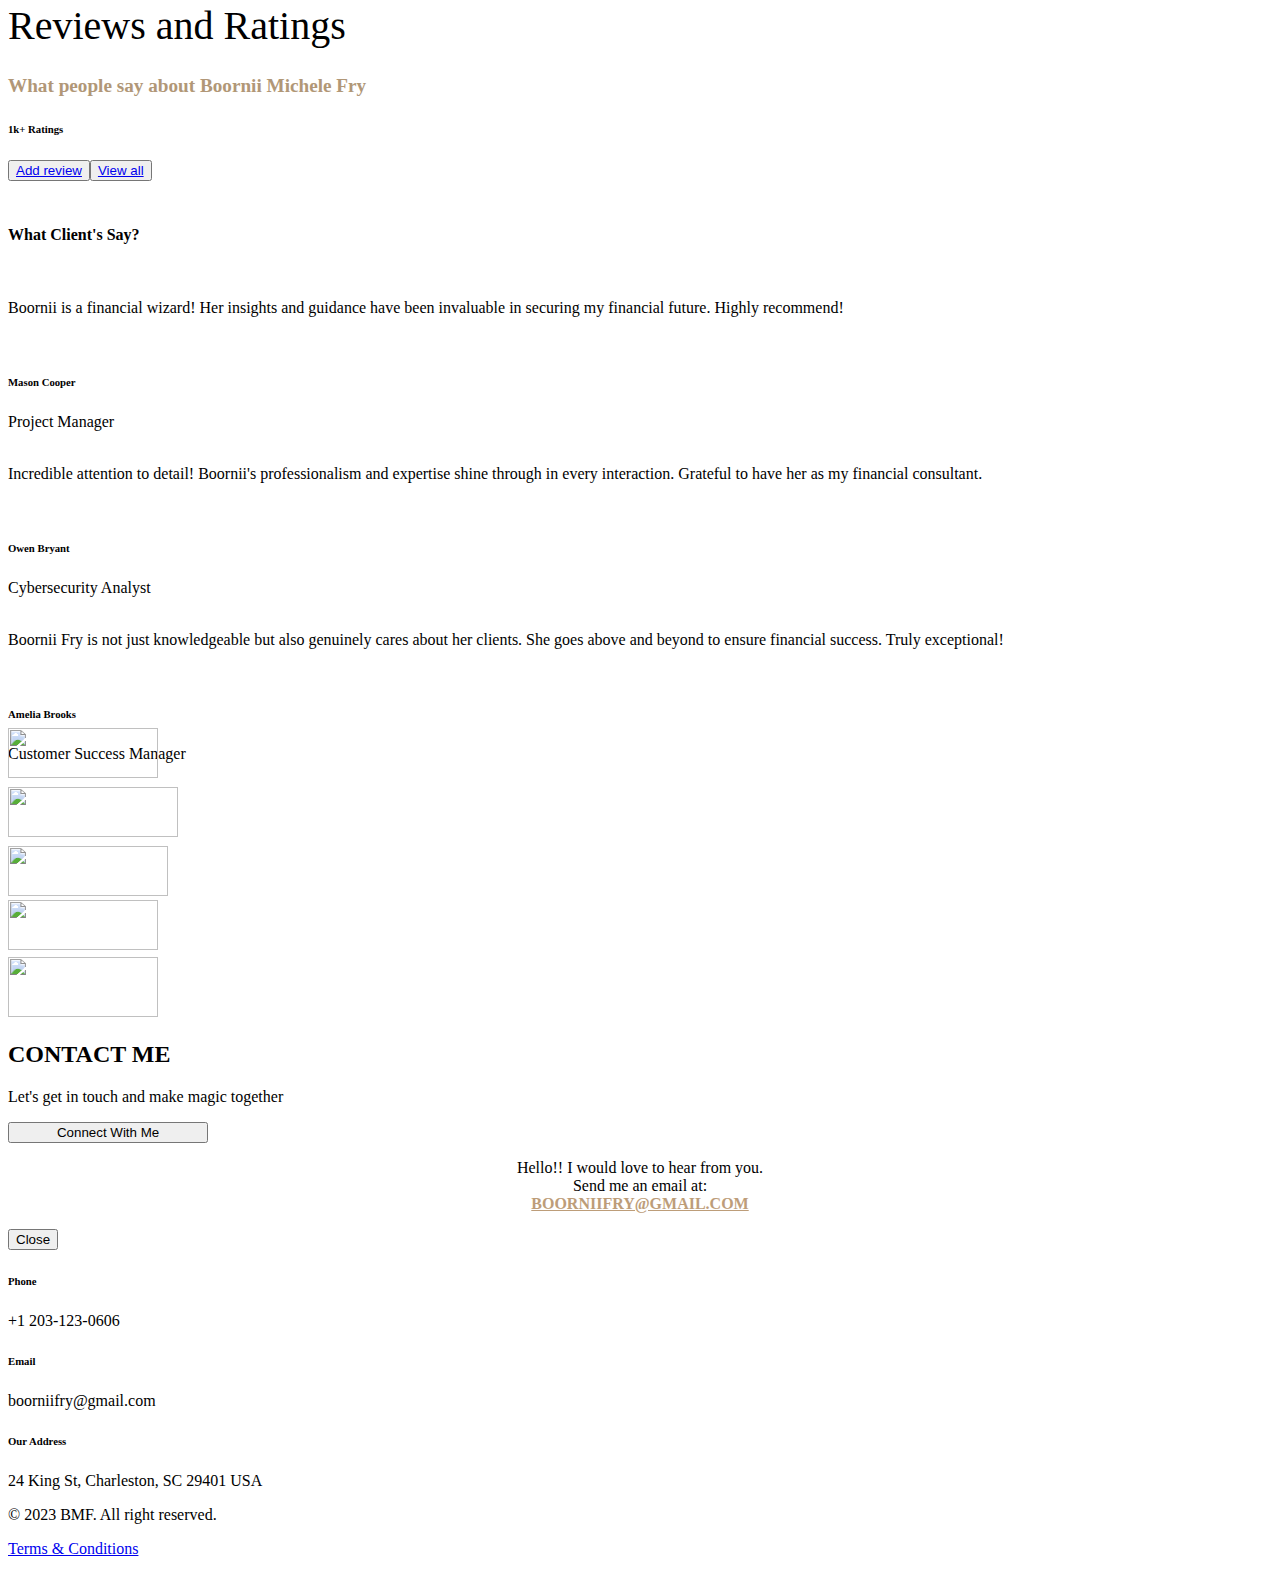
==== commit c642e183: "boornii" ====
--- a/index.html
+++ b/index.html
@@ -1,6 +1,5 @@
 <!DOCTYPE html>
 <html lang="eng">
-  <!-- Mirrored from duruthemes.com/demo/html/bauen/multipage-dark/index.html by HTTrack Website Copier/3.x [XR&CO'2014], Wed, 01 Nov 2023 12:31:55 GMT -->
   <head>
     <meta charset="utf-8" />
     <meta http-equiv="X-UA-Compatible" content="IE=edge" />
@@ -12,20 +11,28 @@
     <!---->
     <meta
       property="og:title"
-      content="Boornii Michele Fry - Financial Analyst, Broker, Expert Trader"
+      content="Boornii Michele Fry - Financial Advisor, Broker, Expert Trader, Financial Analyst"
     />
     <meta
       property="og:description"
-      content="Boornii Michele Fry is a highly experienced financial analyst, broker, and expert trader, with a proven track record of success in the industry. Learn more about Boornii Michele Fry's background and expertise here."
+      content="Boornii Michele Fry is a highly experienced financial advisor, financial analyst, broker, and expert trader, with a proven track record of success in the industry. Learn more about Boornii Michele Fry's background and expertise here."
     />
-    <meta property="og:url" content="index.html" />
+    <meta
+      name="keywords"
+      content="verified investors, Toledo, Ohio, Financial Advisor, Boornii, Michele, Fry,  Broker, Wells-fargo, Boornii Michele Fry"
+    />
+    <meta
+      property="og:url"
+      content="index.html"
+    />
     <meta
       property="og:image"
-      content="../www.boorniimichelefry.com/img/slider/2.png"
+      content="../boornii/img/slider/51.png" 
     />
     <meta property="og:type" content="website" />
     <meta property="og:site_name" content="Boornii Michele Fry" />
-    <meta name="twitter:card" content="https://twitter.com/BoorniiMicheleF" />
+
+    <meta name="twitter:card" content="summary_large_image" />
     <meta
       name="twitter:title"
       content="Boornii Michele Fry - Financial Analyst, Broker, Expert Trader"
@@ -34,11 +41,16 @@
       name="twitter:description"
       content="Boornii Michele Fry is a highly experienced financial analyst, broker, and expert trader, with a proven track record of success in the industry. Learn more about Boornii Fry's background and expertise here."
     />
-    <meta name="twitter:url" content="https://twitter.com/BoorniiMicheleF" />
+    <meta name="twitter:url" content="https://twitter.com/michelefry" />
     <meta
       name="twitter:image"
       content="https://twitter.com/BoorniiMicheleF/photo"
     />
+    <meta name="twitter:title" content="Boornii Michele Fry - Financial Advisor, Financial Analyst, Broker, Expert Trader, God, family, business">
+    <meta name="twitter:description"
+        content="Boornii Michele Fry is a highly experienced financial Advisor, financial analyst, broker, and expert trader, with a proven track record of success in the industry. Learn more about Erlinia Jedraa's background and expertise here.">
+    
+
     <meta
       name="google-site-verification"
       content="vmVWSVmEAKnwLtlZPMyINCV1iCjxgLn3oa90MJYOm5E"
@@ -48,6 +60,9 @@
     <title>
       Boornii Michele Fry - Broker at WELLS FARGO CLEARING SERVICES, LLC
     </title>
+
+    <link rel="canonical" href="https://www.boorniimichelefry.com/index.html" />
+
     <link rel="shortcut icon" href="img/favicon.png" />
     <link rel="stylesheet" href="css/plugins.css" />
     <link rel="stylesheet" href="css/style.css" />
@@ -221,7 +236,7 @@
                 About Me<span class="about-span">Boornii Michele Fry</span>
               </h2>
               <p id="readMoreSummary">
-                B. Michele Fry NNCBC (CRD#:19616) is an accomplished financial
+                Boornii Michele Fry NNCBC (CRD#:19616) is an accomplished financial
                 professional with over 20 years of experience, currently serving
                 as both an Investment Adviser (IA) and a Broker regulated by
                 FINRA (B) at Wells Fargo Clearing Services, LLC. Throughout her
@@ -291,7 +306,7 @@
                 <h5>Years Experience</h5>
                 <div class="line"></div>
                 <p>
-                  B. Michele Fry has over 20 years of experience in the
+                  Boornii Michele Fry has over 20 years of experience in the
                   financial industry, working with two firms: Wachovia
                   Securities, LLC and Wells Fargo Clearing Services, LLC.
                 </p>
@@ -563,7 +578,7 @@
                 <h5>Happy Clients</h5>
                 <div class="line"></div>
                 <p>
-                  B. Michele Fry has over 20 years of experience in the
+                  Boornii Michele Fry has over 20 years of experience in the
                   financial industry, working with two firms: Wachovia
                   Securities, LLC and Wells Fargo Clearing Services, LLC.
                 </p>
@@ -652,7 +667,7 @@
                 <h5>Firms</h5>
                 <div class="line"></div>
                 <p>
-                  B. Michele Fry has over 20 years of experience in the
+                  Boornii Michele Fry has over 20 years of experience in the
                   financial industry, working with two firms: Wachovia
                   Securities, LLC and Wells Fargo Clearing Services, LLC.
                 </p>
@@ -741,7 +756,7 @@
                 <h5>Approved SRO</h5>
                 <div class="line"></div>
                 <p>
-                  B. Michele Fry has over 20 years of experience in the
+                  Boornii Michele Fry has over 20 years of experience in the
                   financial industry, working with two firms: Wachovia
                   Securities, LLC and Wells Fargo Clearing Services, LLC.
                 </p>
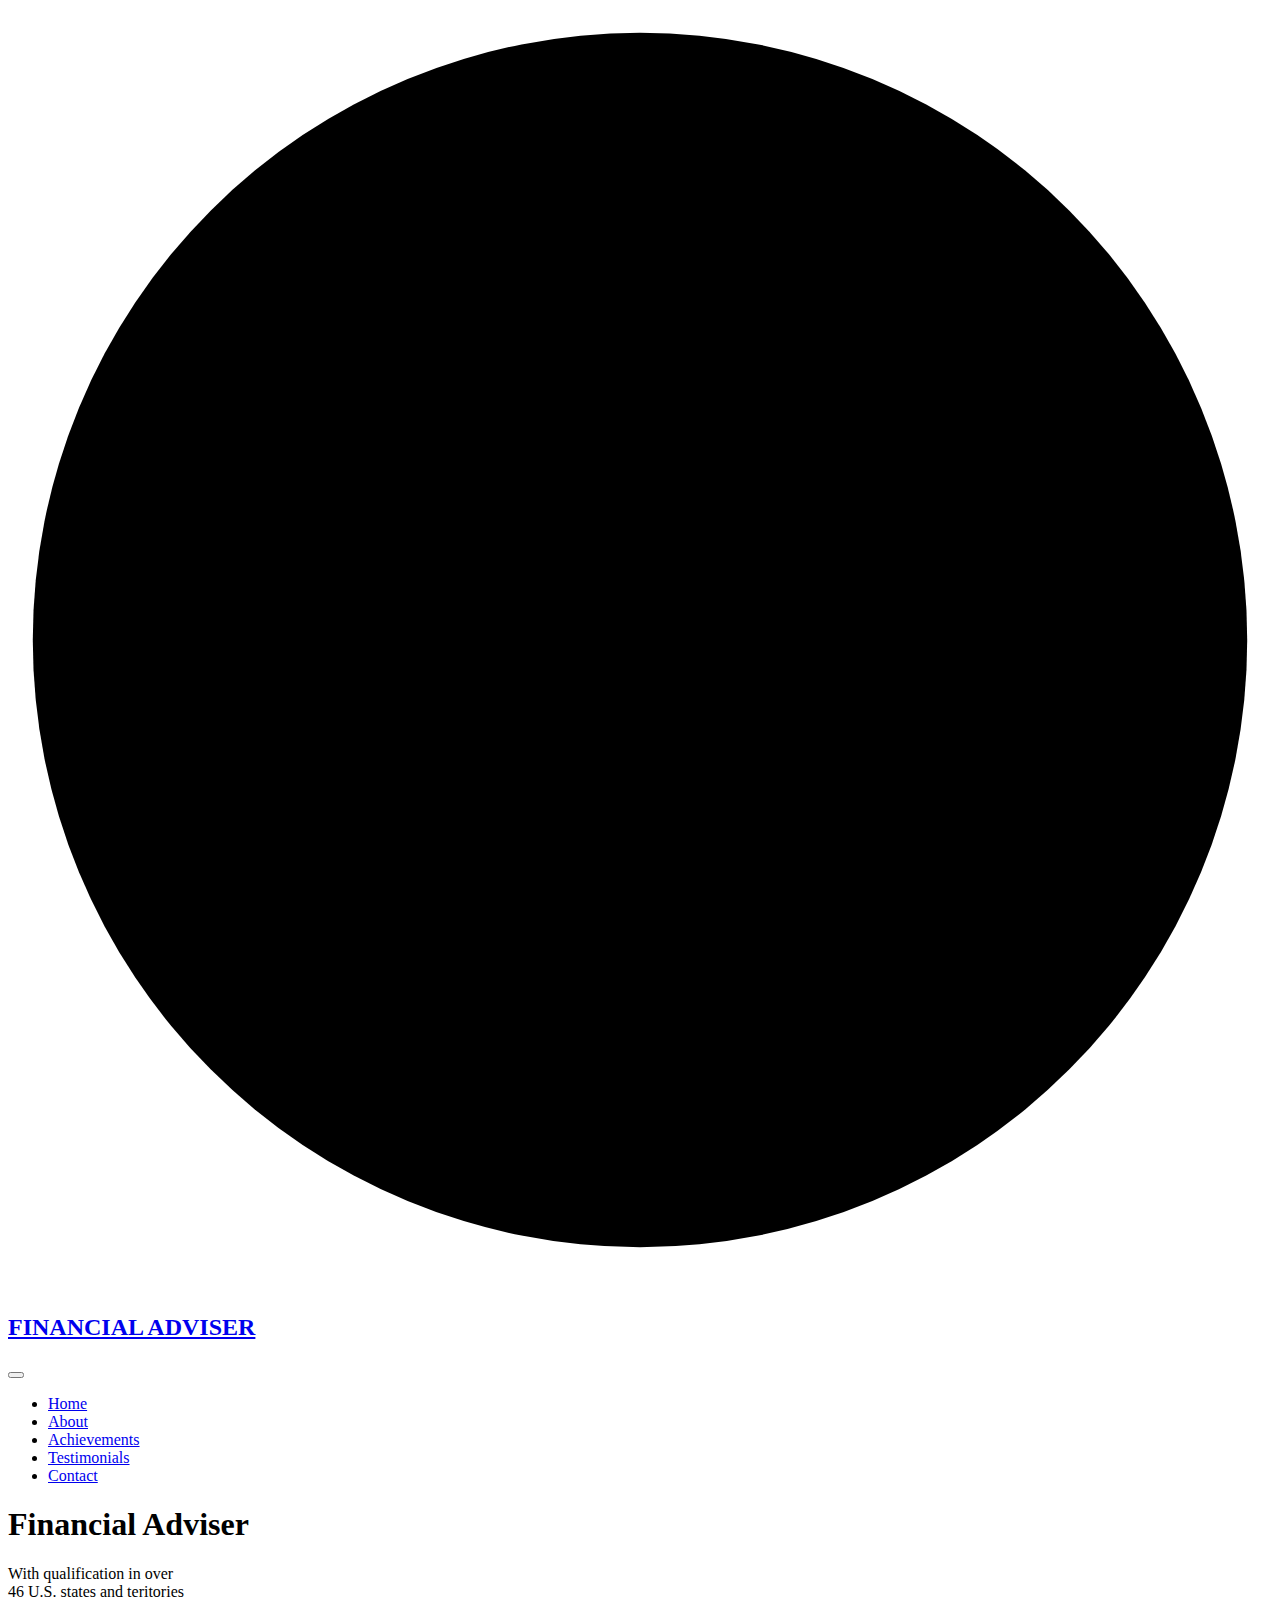
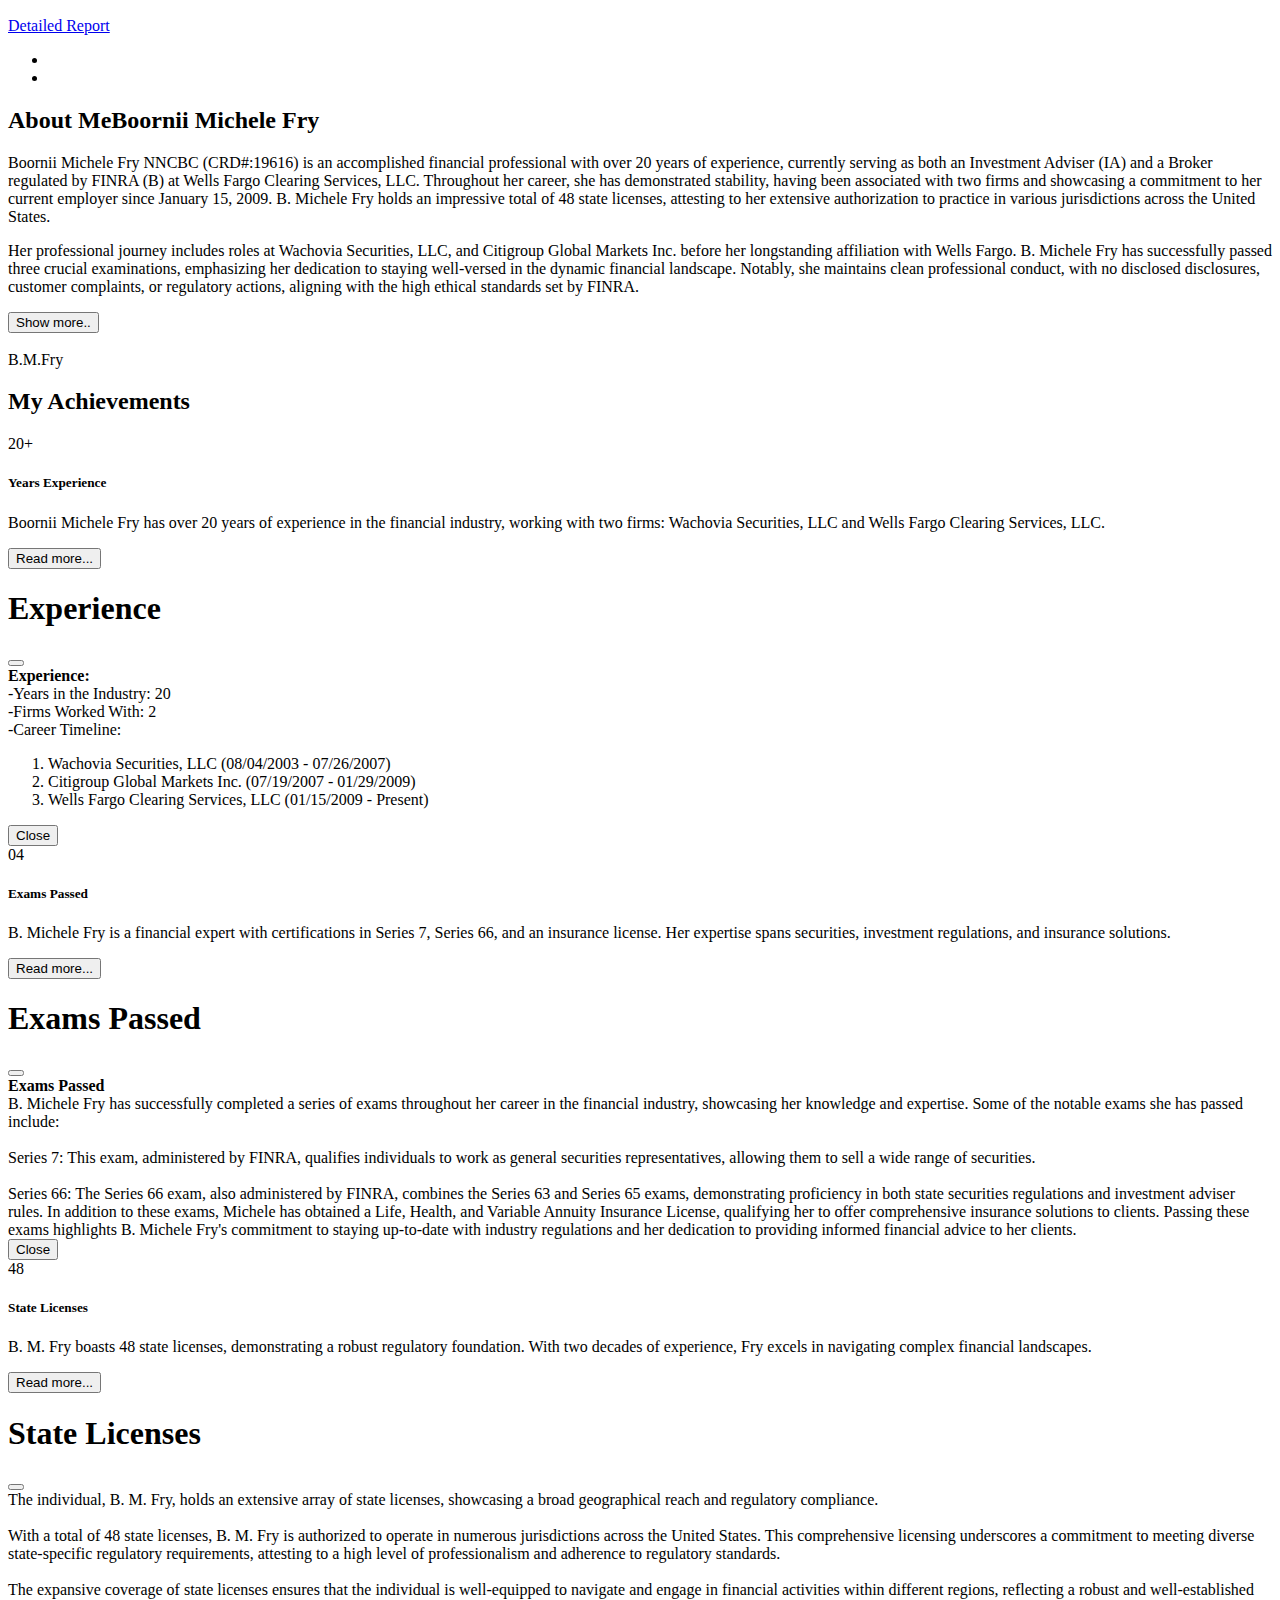
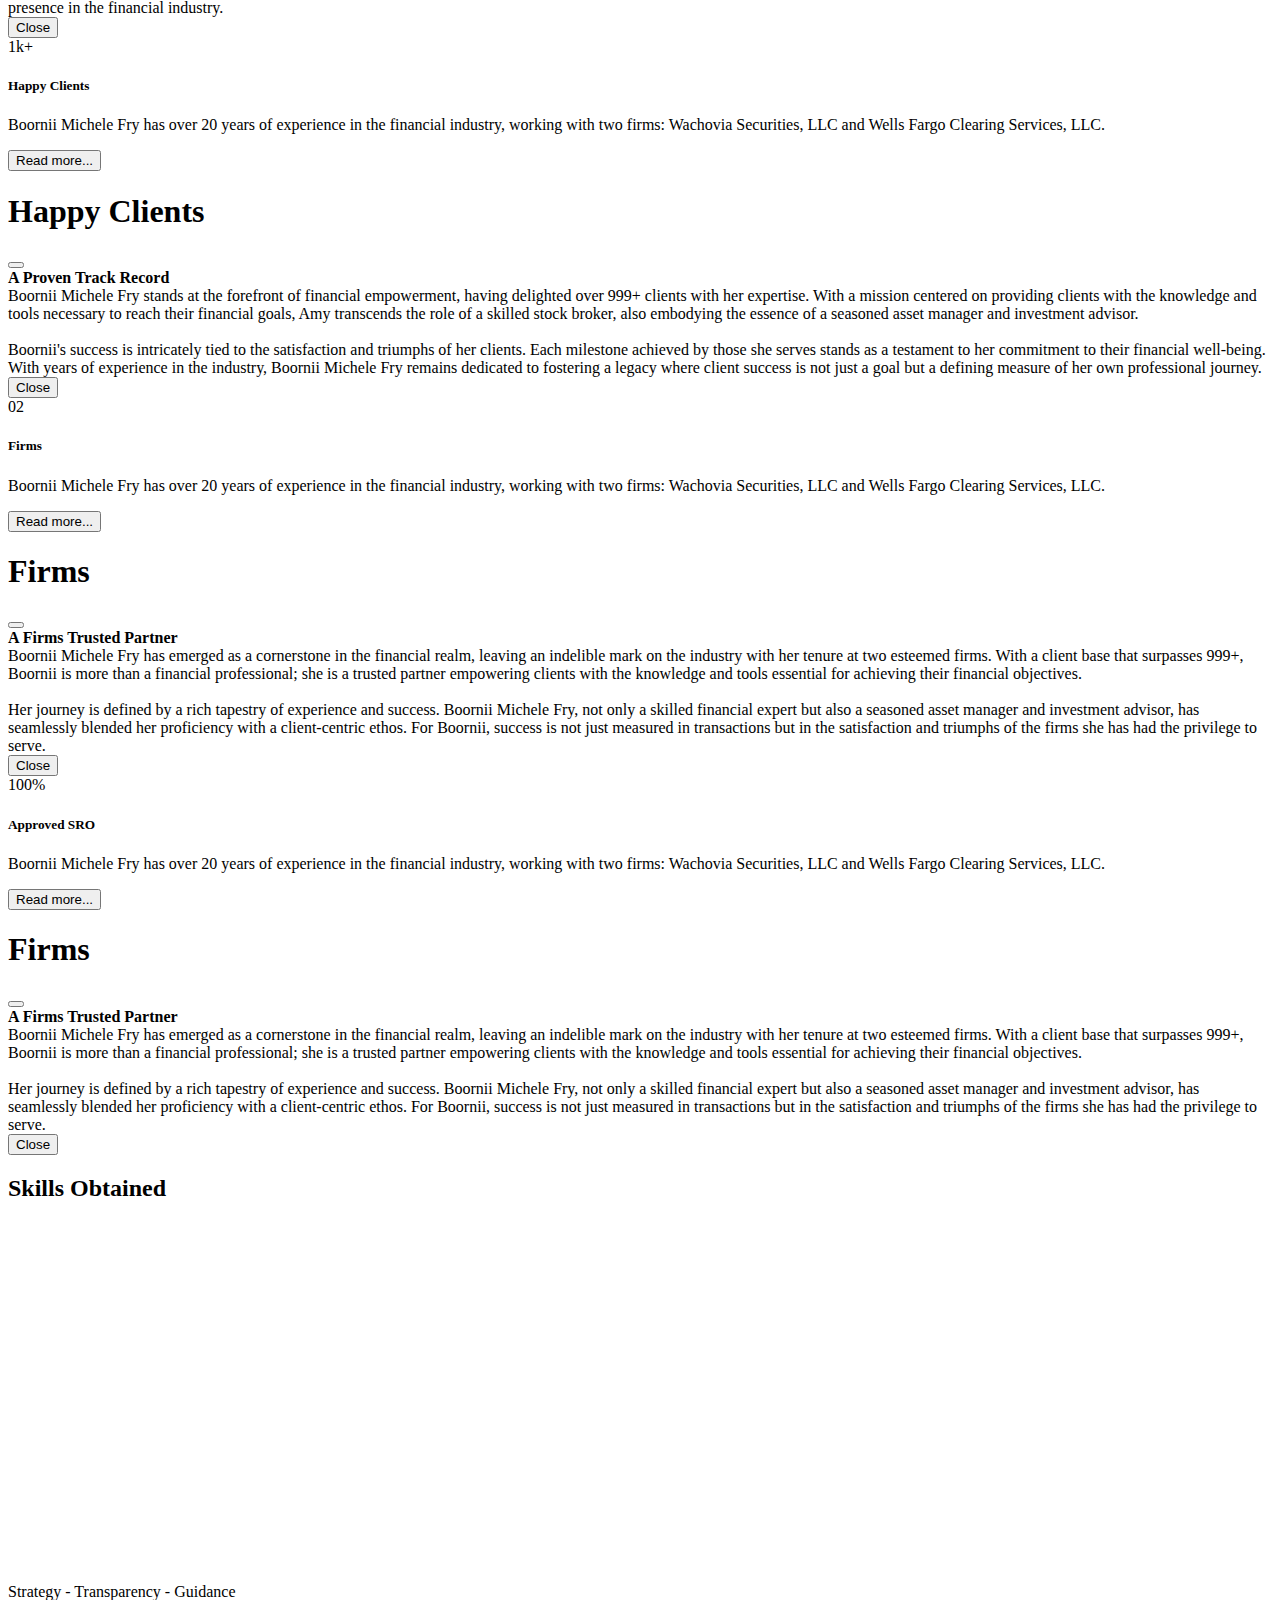
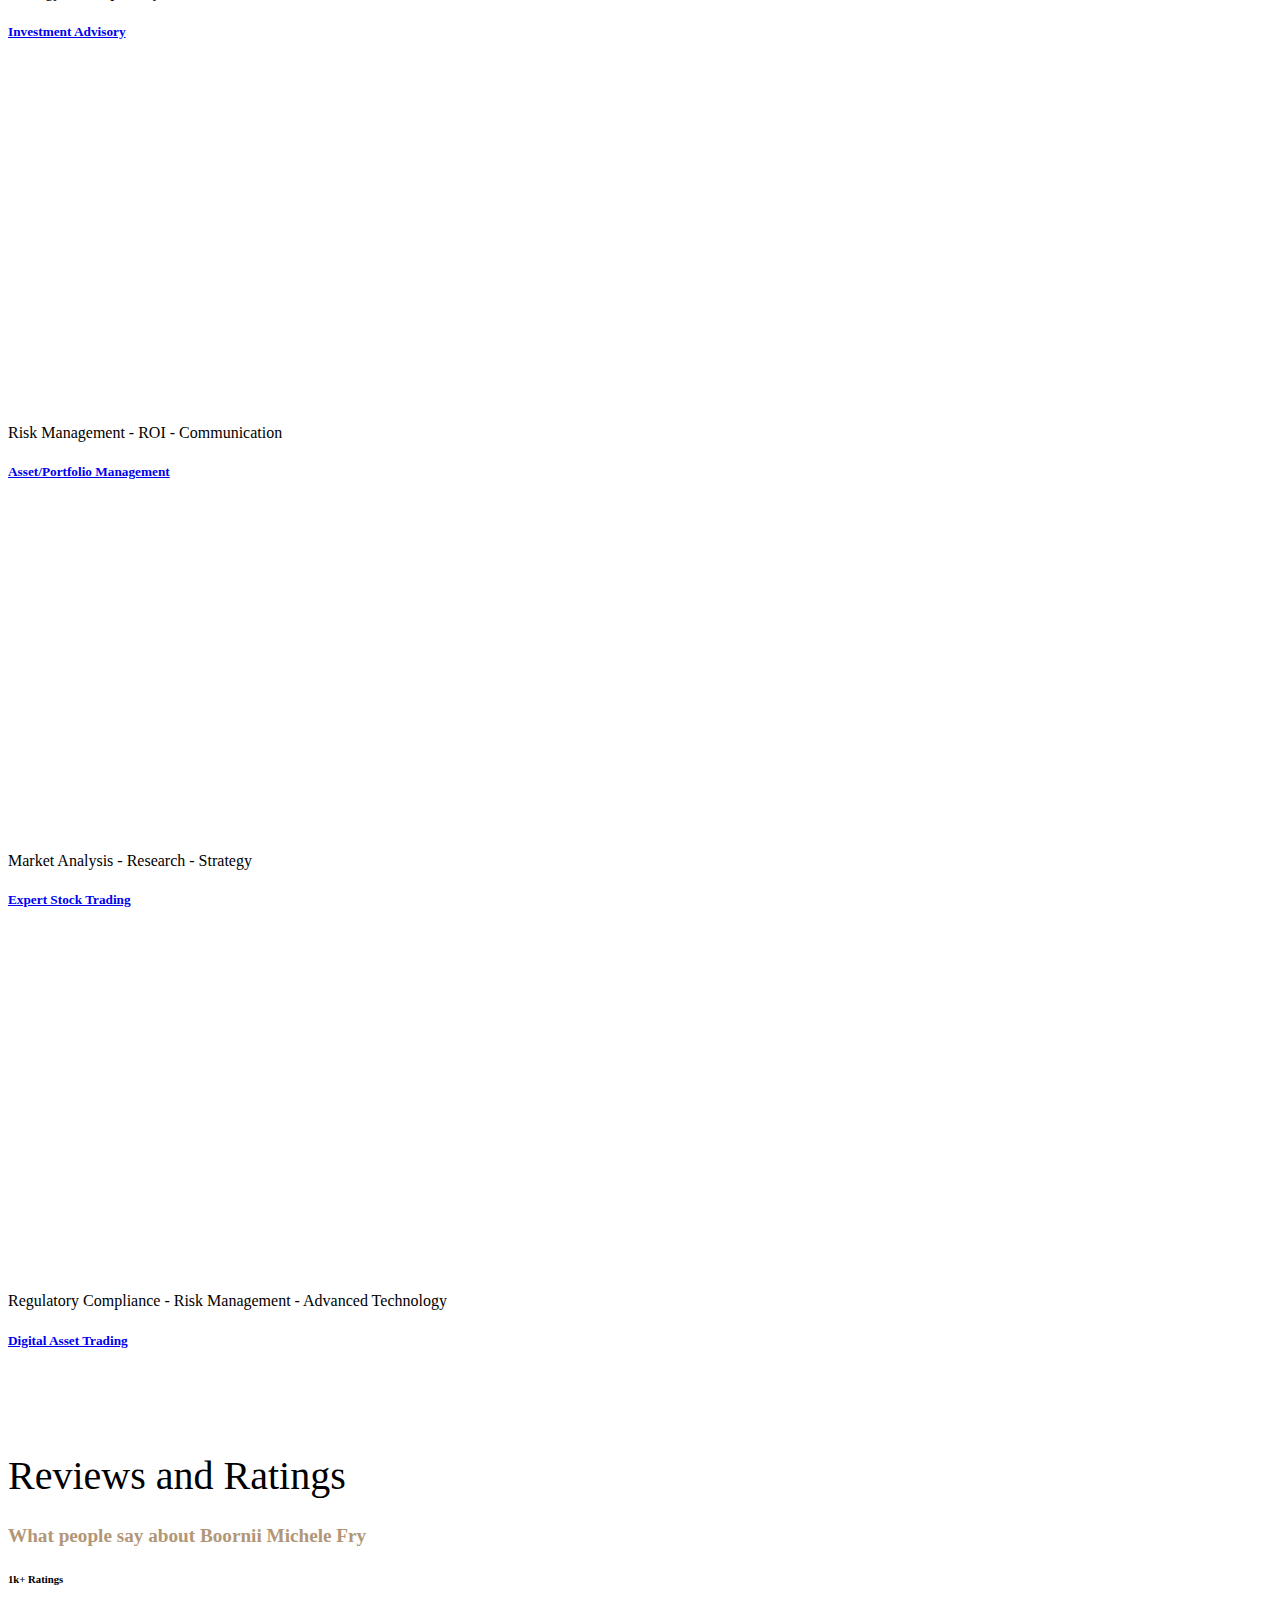
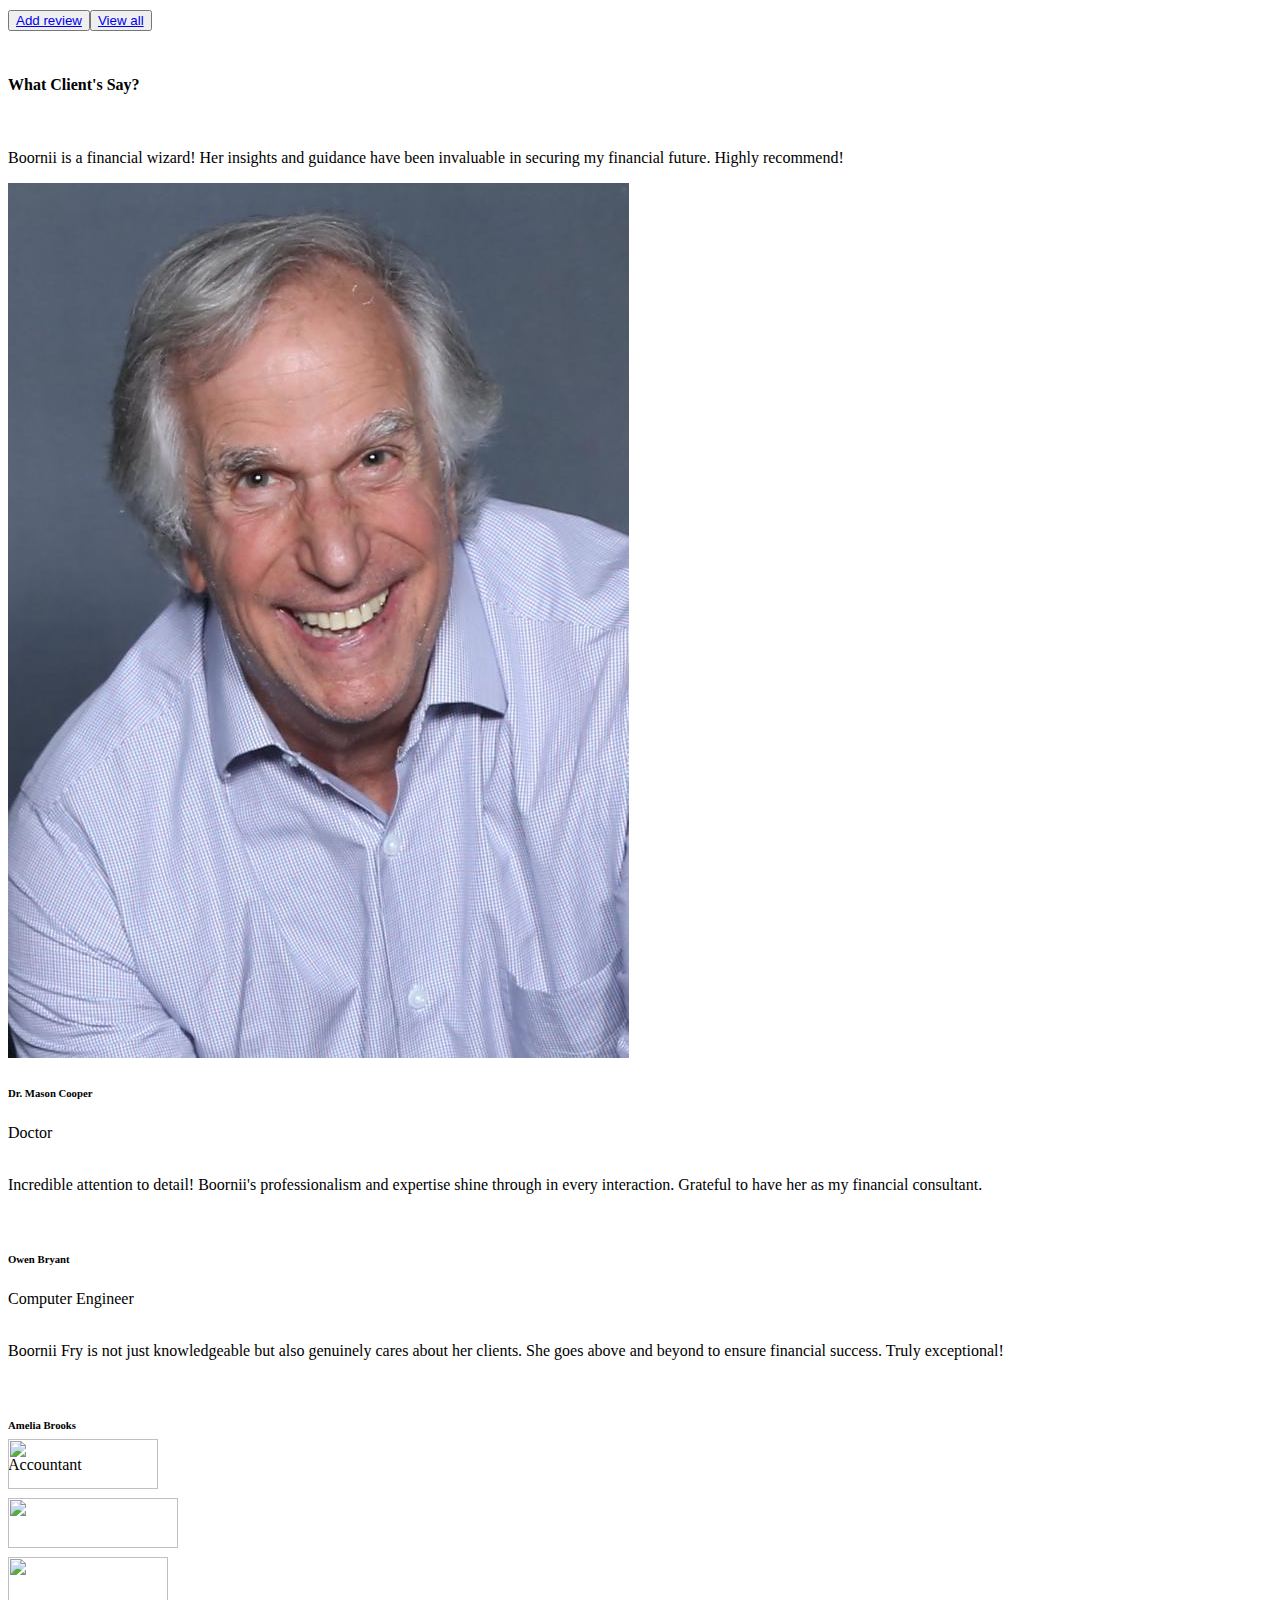
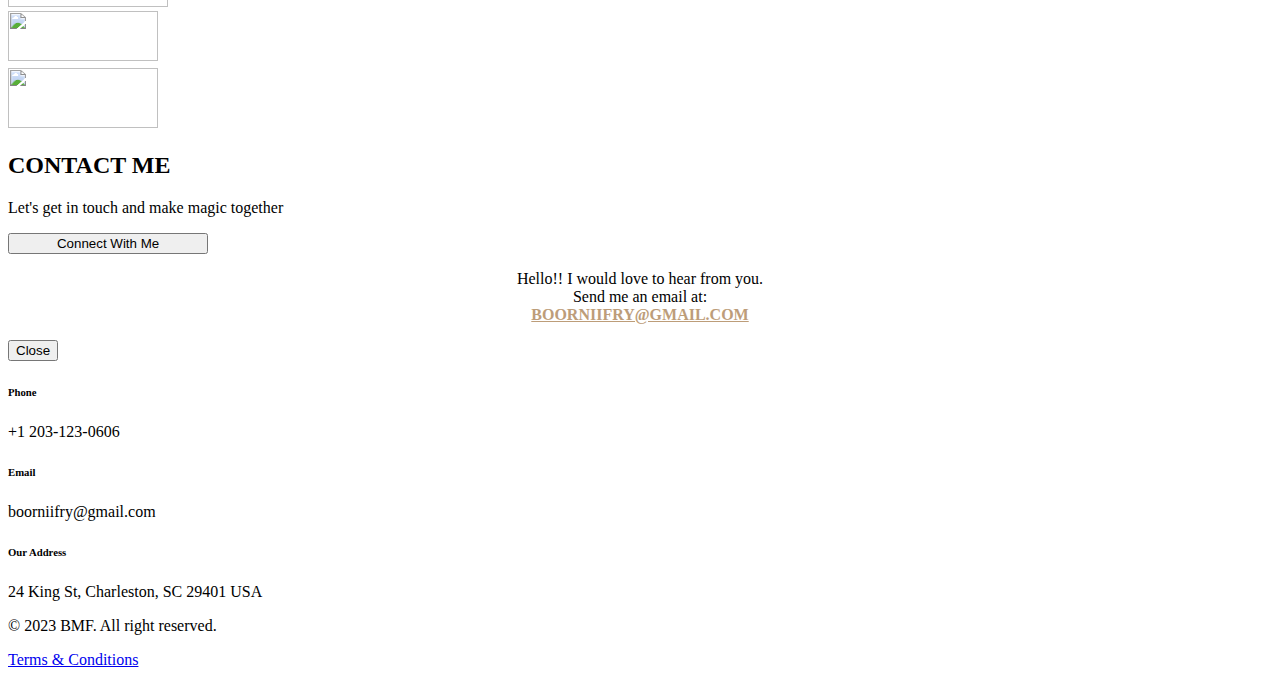
==== commit 2a81d498: "background" ====
--- a/index.html
+++ b/index.html
@@ -21,14 +21,8 @@
       name="keywords"
       content="verified investors, Toledo, Ohio, Financial Advisor, Boornii, Michele, Fry,  Broker, Wells-fargo, Boornii Michele Fry"
     />
-    <meta
-      property="og:url"
-      content="index.html"
-    />
-    <meta
-      property="og:image"
-      content="../boornii/img/slider/51.png" 
-    />
+    <meta property="og:url" content="index.html" />
+    <meta property="og:image" content="../boornii/img/slider/51.png" />
     <meta property="og:type" content="website" />
     <meta property="og:site_name" content="Boornii Michele Fry" />
 
@@ -46,10 +40,14 @@
       name="twitter:image"
       content="https://twitter.com/BoorniiMicheleF/photo"
     />
-    <meta name="twitter:title" content="Boornii Michele Fry - Financial Advisor, Financial Analyst, Broker, Expert Trader, God, family, business">
-    <meta name="twitter:description"
-        content="Boornii Michele Fry is a highly experienced financial Advisor, financial analyst, broker, and expert trader, with a proven track record of success in the industry. Learn more about Erlinia Jedraa's background and expertise here.">
-    
+    <meta
+      name="twitter:title"
+      content="Boornii Michele Fry - Financial Advisor, Financial Analyst, Broker, Expert Trader, God, family, business"
+    />
+    <meta
+      name="twitter:description"
+      content="Boornii Michele Fry is a highly experienced financial Advisor, financial analyst, broker, and expert trader, with a proven track record of success in the industry. Learn more about Erlinia Jedraa's background and expertise here."
+    />
 
     <meta
       name="google-site-verification"
@@ -139,12 +137,13 @@
     </nav>
     <!-- Slider -->
     <header class="header slider-fade" data-scroll-index="0">
-      <div class="owl-carousel owl-theme">
+      <!-- <div class="owl-carousel owl-theme"> -->
+      <div class="owl-theme">
         <!-- The opacity on the image is made with "data-overlay-dark="number". You can change it using the numbers 0-9. -->
         <div
           class="text-end item bg-img"
           data-overlay-dark="3"
-          data-background="img/slider/66.jpg"
+          data-background="img/slider/671.png"
         >
           <div class="v-middle caption mt-30">
             <div class="container">
@@ -167,10 +166,10 @@
             </div>
           </div>
         </div>
-        <div
+        <!-- <div
           class="text-end item bg-img"
           data-overlay-dark="4"
-          data-background="img/slider/67.png"
+          data-background="img/slider/671.jpg"
         >
           <div class="v-middle caption mt-30">
             <div class="container">
@@ -192,7 +191,7 @@
               </div>
             </div>
           </div>
-        </div>
+        </div> -->
       </div>
       <!-- Corner -->
       <div class="hero-corner"></div>
@@ -206,7 +205,7 @@
             ></a>
           </li>
           <li>
-            <a href="#"
+            <a href="mailto:moreinfoinvestingwithbmfry@gmail.com"
               ><iconify-icon
                 icon="vaadin:google-plus"
                 style="color: red"
@@ -236,16 +235,16 @@
                 About Me<span class="about-span">Boornii Michele Fry</span>
               </h2>
               <p id="readMoreSummary">
-                Boornii Michele Fry NNCBC (CRD#:19616) is an accomplished financial
-                professional with over 20 years of experience, currently serving
-                as both an Investment Adviser (IA) and a Broker regulated by
-                FINRA (B) at Wells Fargo Clearing Services, LLC. Throughout her
-                career, she has demonstrated stability, having been associated
-                with two firms and showcasing a commitment to her current
-                employer since January 15, 2009. B. Michele Fry holds an
-                impressive total of 48 state licenses, attesting to her
-                extensive authorization to practice in various jurisdictions
-                across the United States.
+                Boornii Michele Fry NNCBC (CRD#:19616) is an accomplished
+                financial professional with over 20 years of experience,
+                currently serving as both an Investment Adviser (IA) and a
+                Broker regulated by FINRA (B) at Wells Fargo Clearing Services,
+                LLC. Throughout her career, she has demonstrated stability,
+                having been associated with two firms and showcasing a
+                commitment to her current employer since January 15, 2009. B.
+                Michele Fry holds an impressive total of 48 state licenses,
+                attesting to her extensive authorization to practice in various
+                jurisdictions across the United States.
               </p>
 
               <p id="readMoreContent">
@@ -1008,11 +1007,11 @@
                       >
                         <div class="info">
                           <div class="author-img">
-                            <img src="img/team/1.jpg" alt="" />
+                            <img src="img/team/rev1.jpeg" alt="" />
                           </div>
                           <div class="cont">
-                            <h6>Mason Cooper</h6>
-                            <span>Project Manager</span>
+                            <h6>Dr. Mason Cooper</h6>
+                            <span>Doctor</span>
                           </div>
                         </div>
                         <img
@@ -1046,7 +1045,7 @@
                           </div>
                           <div class="cont">
                             <h6>Owen Bryant</h6>
-                            <span>Cybersecurity Analyst</span>
+                            <span>Computer Engineer</span>
                           </div>
                         </div>
                         <img
@@ -1080,7 +1079,7 @@
                           </div>
                           <div class="cont">
                             <h6>Amelia Brooks</h6>
-                            <span>Customer Success Manager</span>
+                            <span>Accountant</span>
                           </div>
                         </div>
                         <div>
@@ -1277,7 +1276,7 @@
                   <a href="https://twitter.com/BoorniiMicheleF"
                     ><iconify-icon icon="logos:twitter"></iconify-icon
                   ></a>
-                  <a href="#"
+                  <a href="mailto:moreinfoinvestingwithbmfry@gmail.com"
                     ><iconify-icon
                       icon="vaadin:google-plus"
                       style="color: red"
